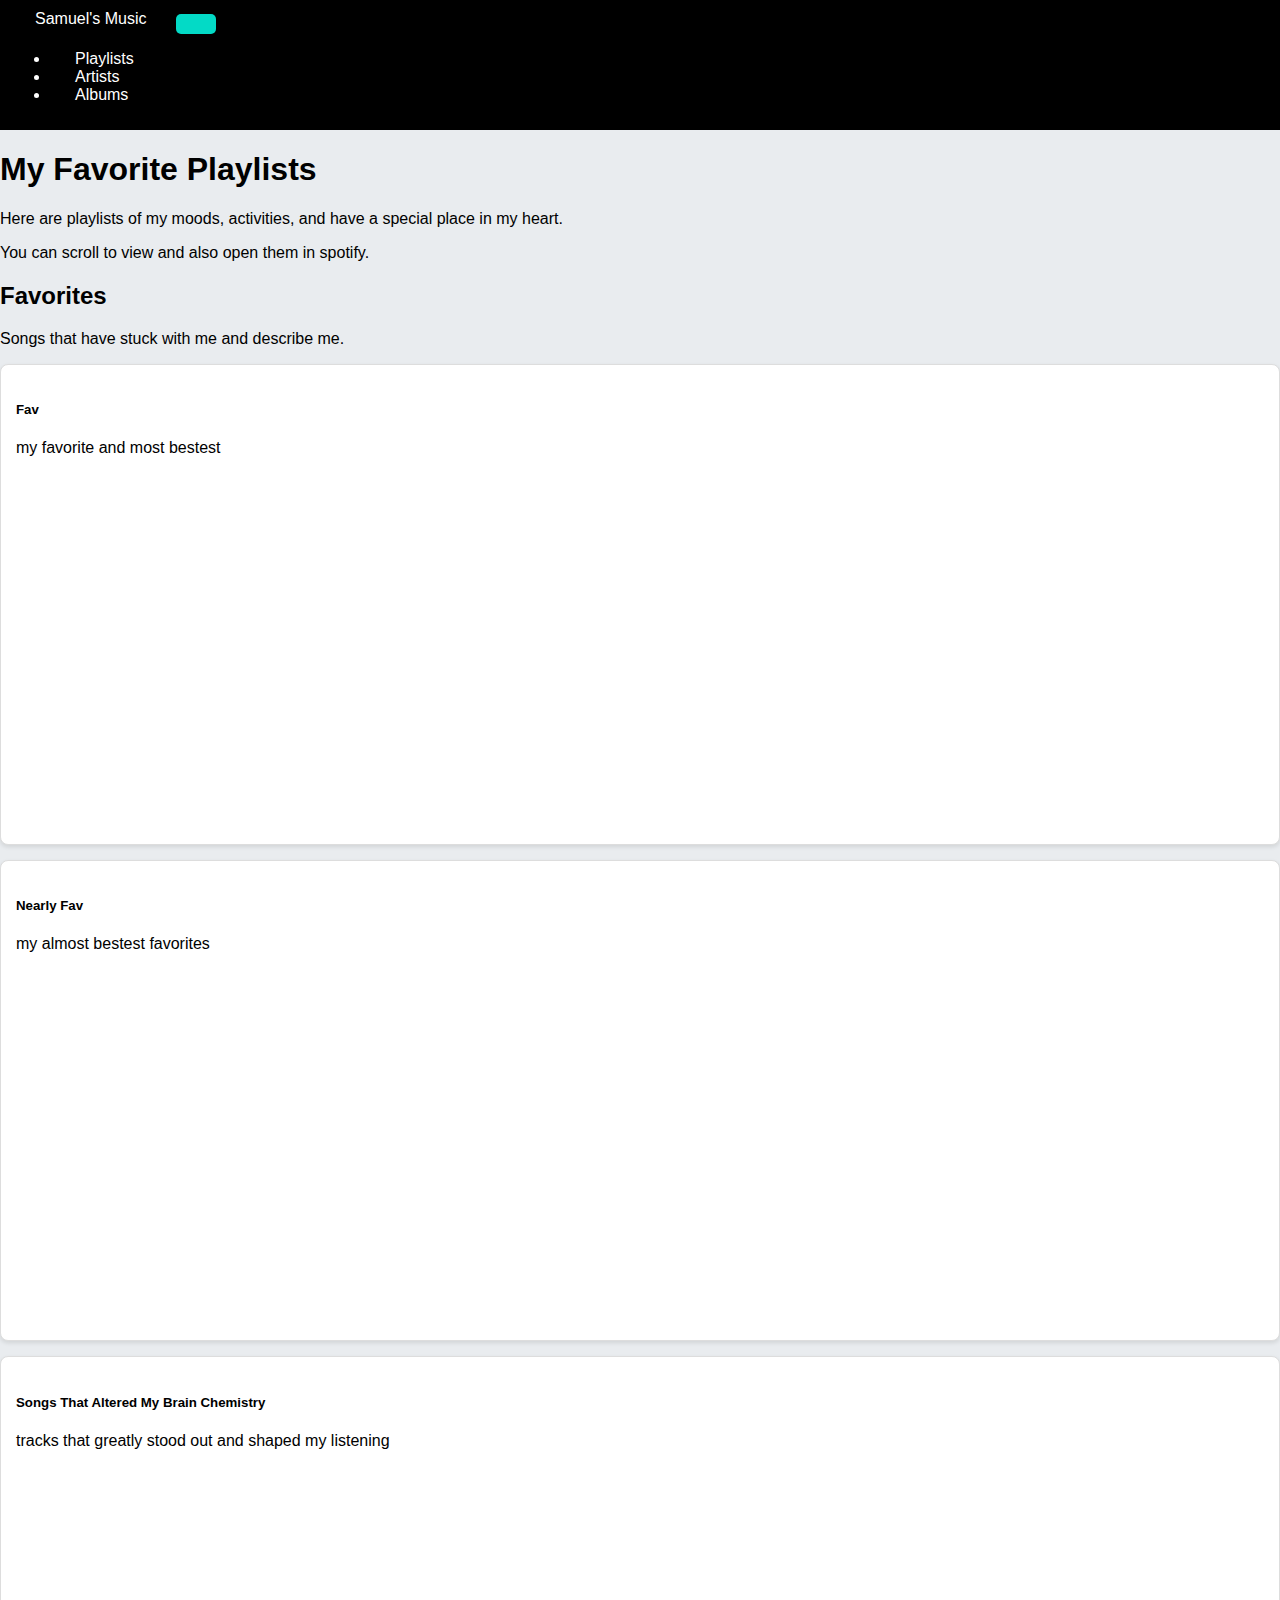
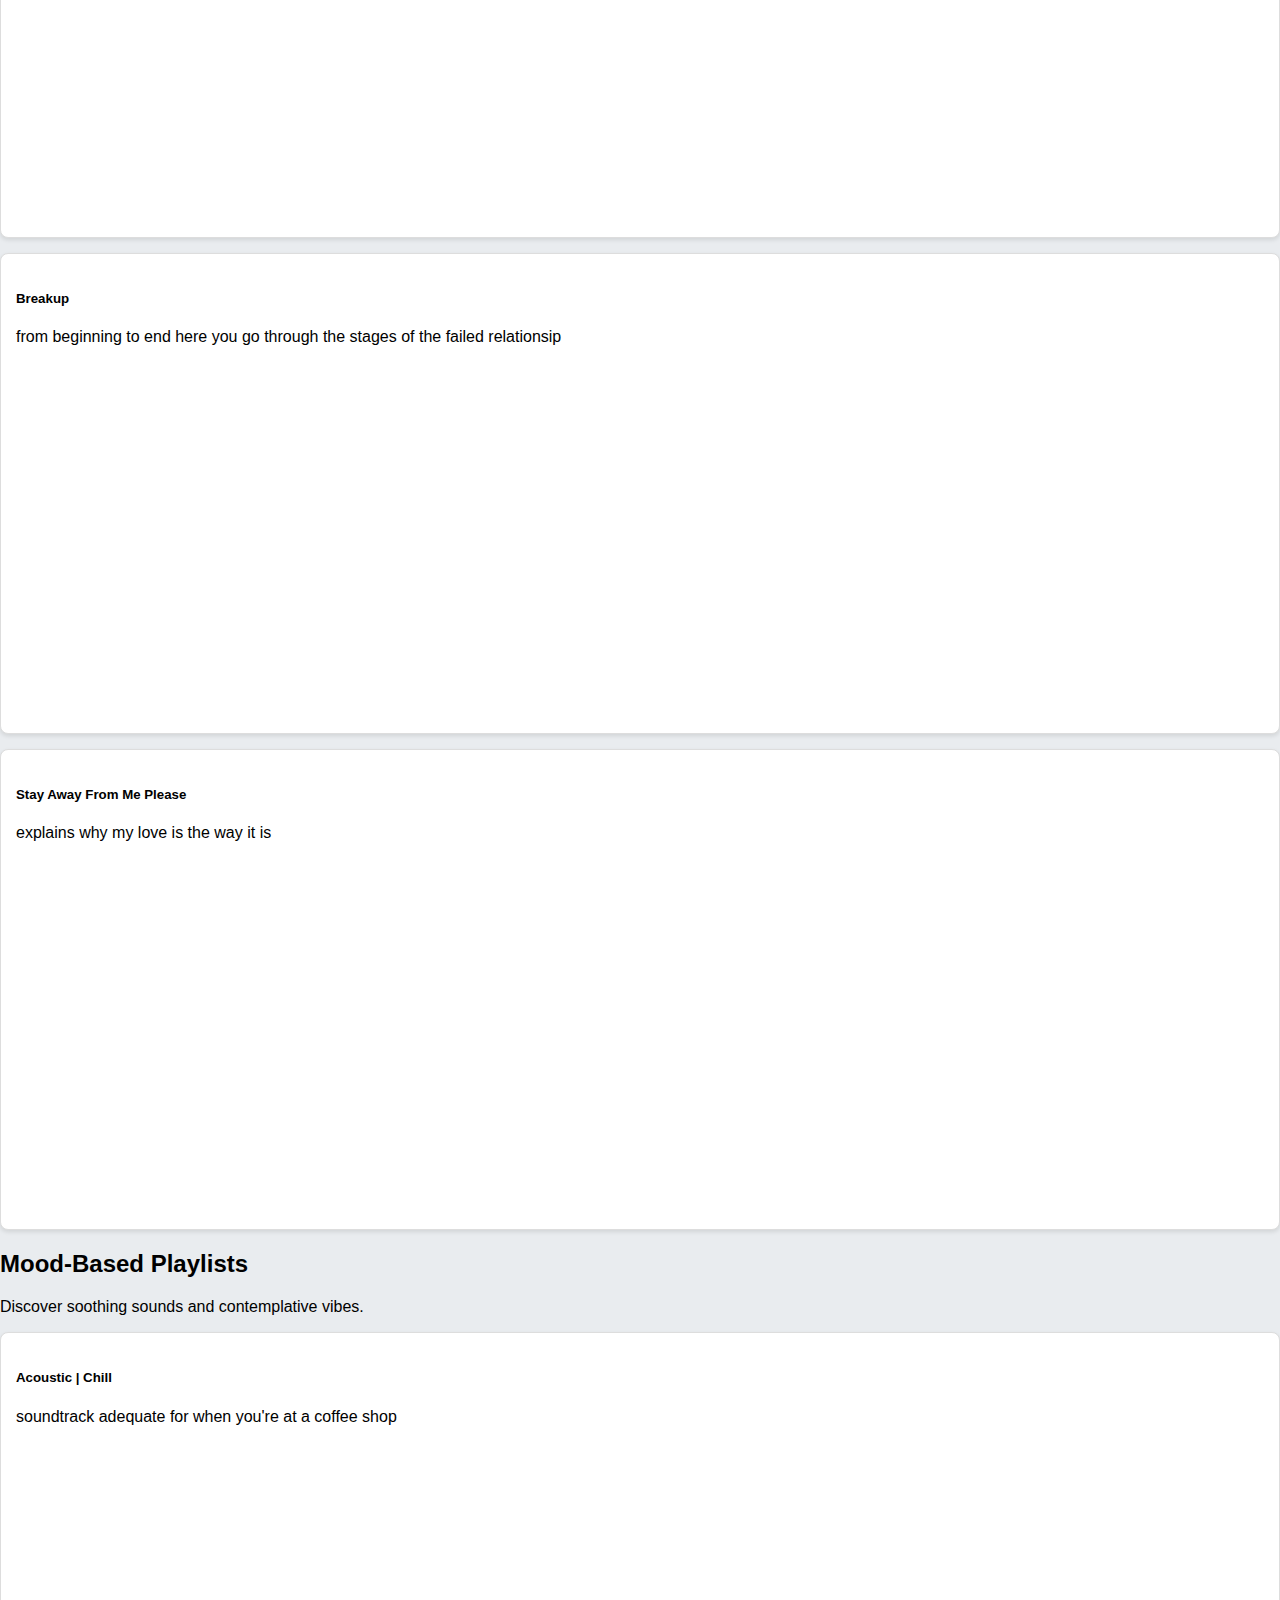
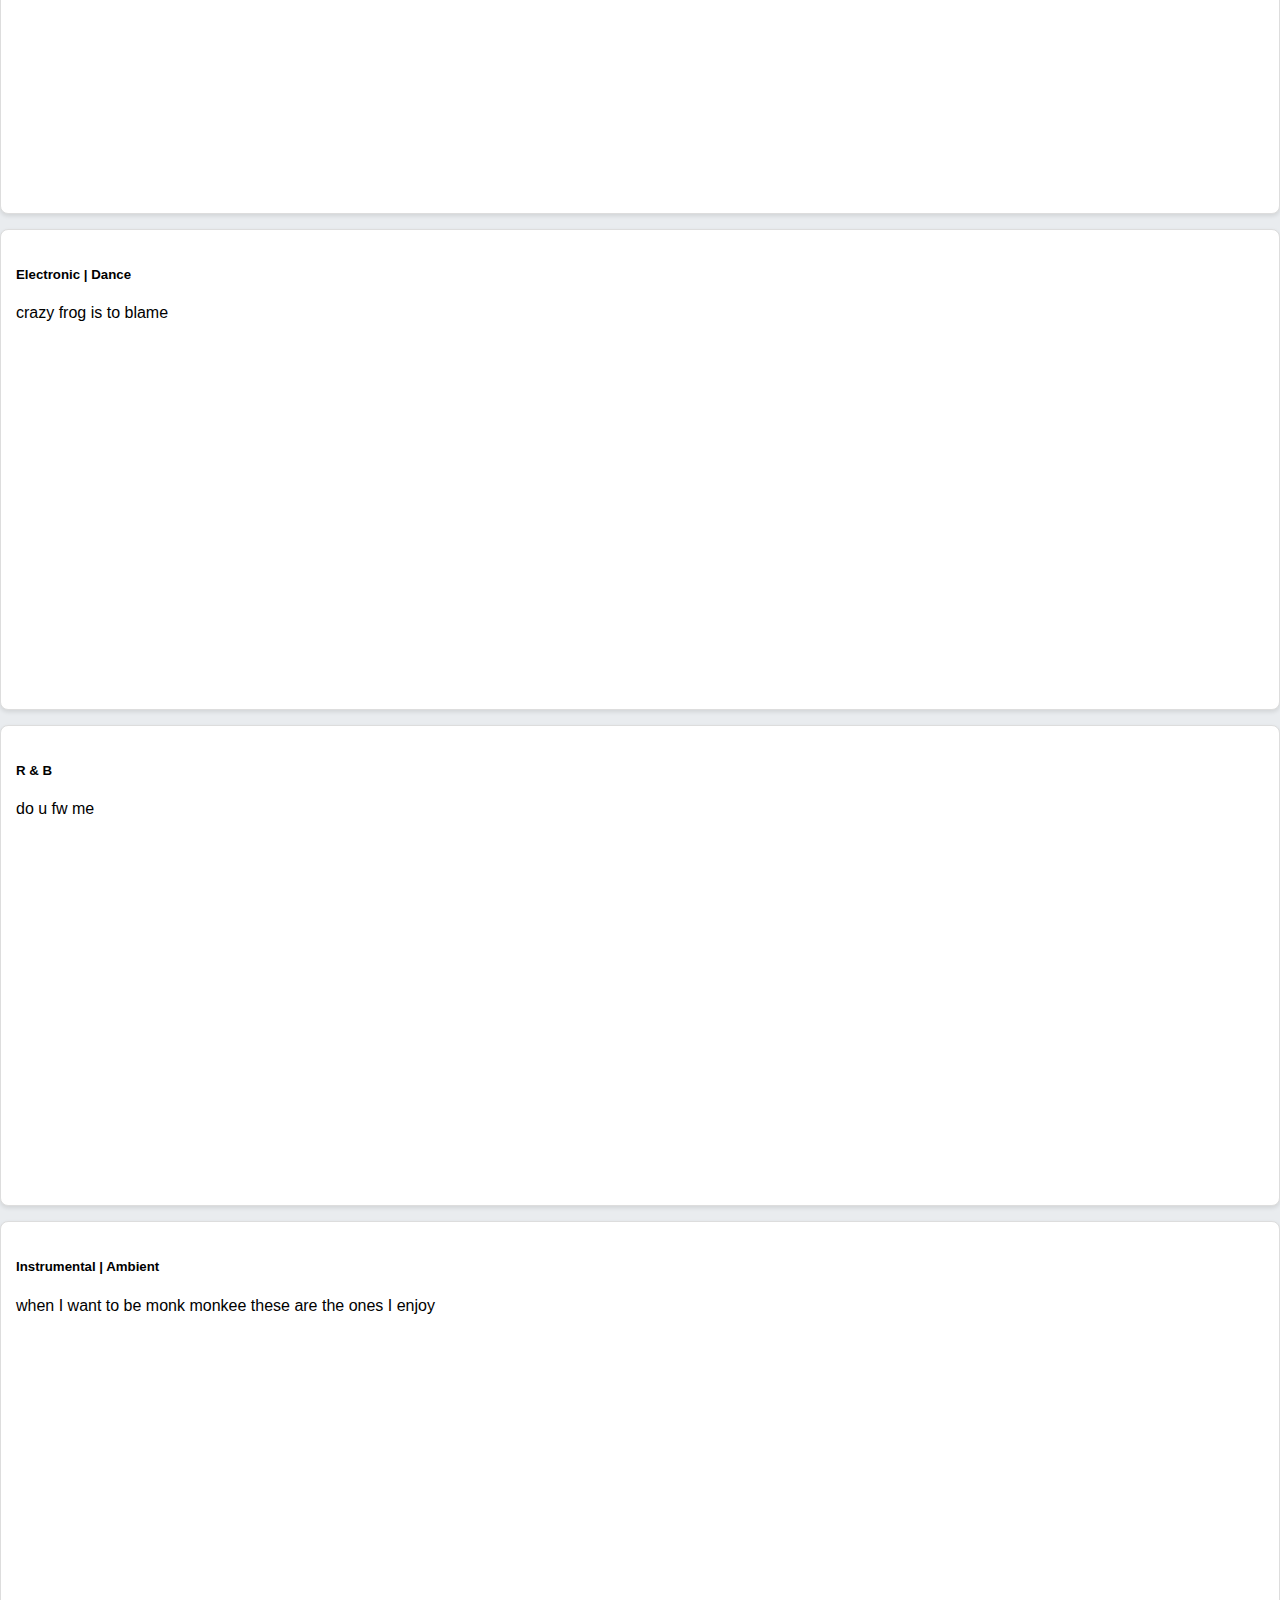
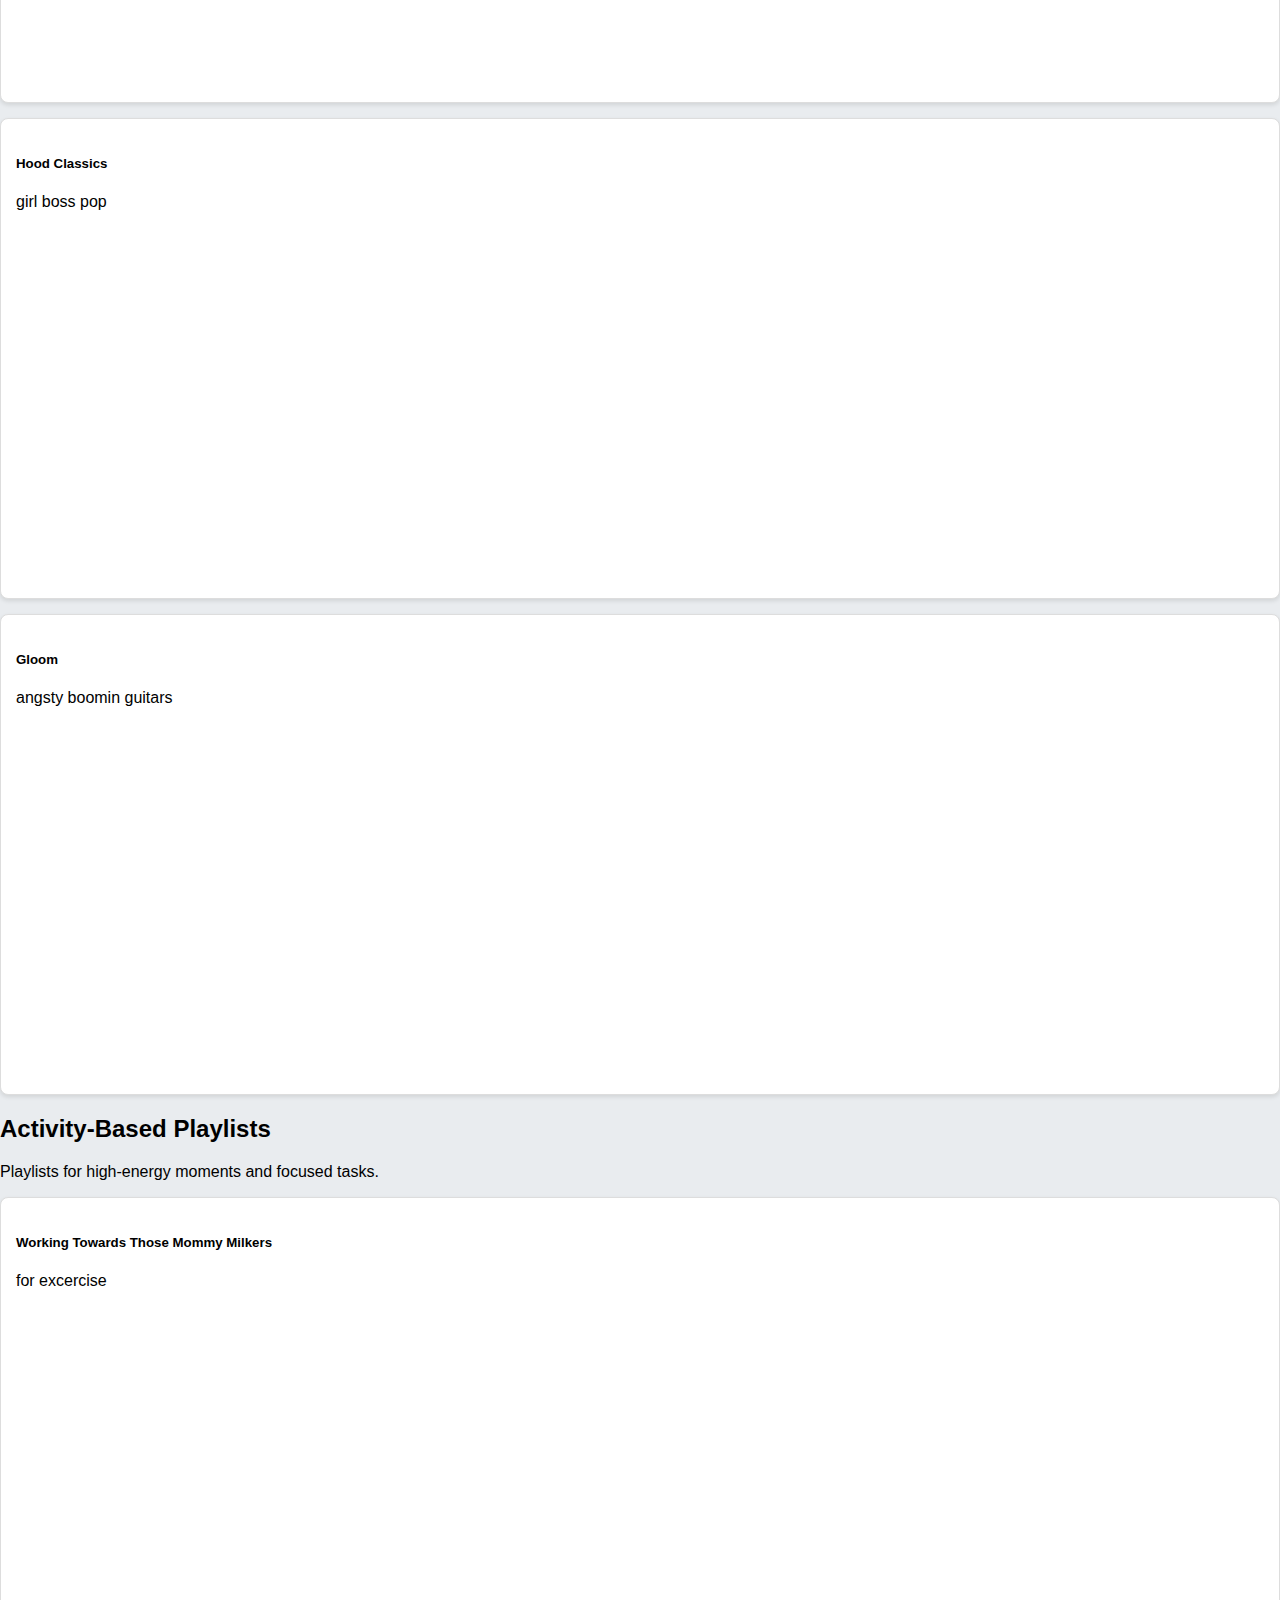
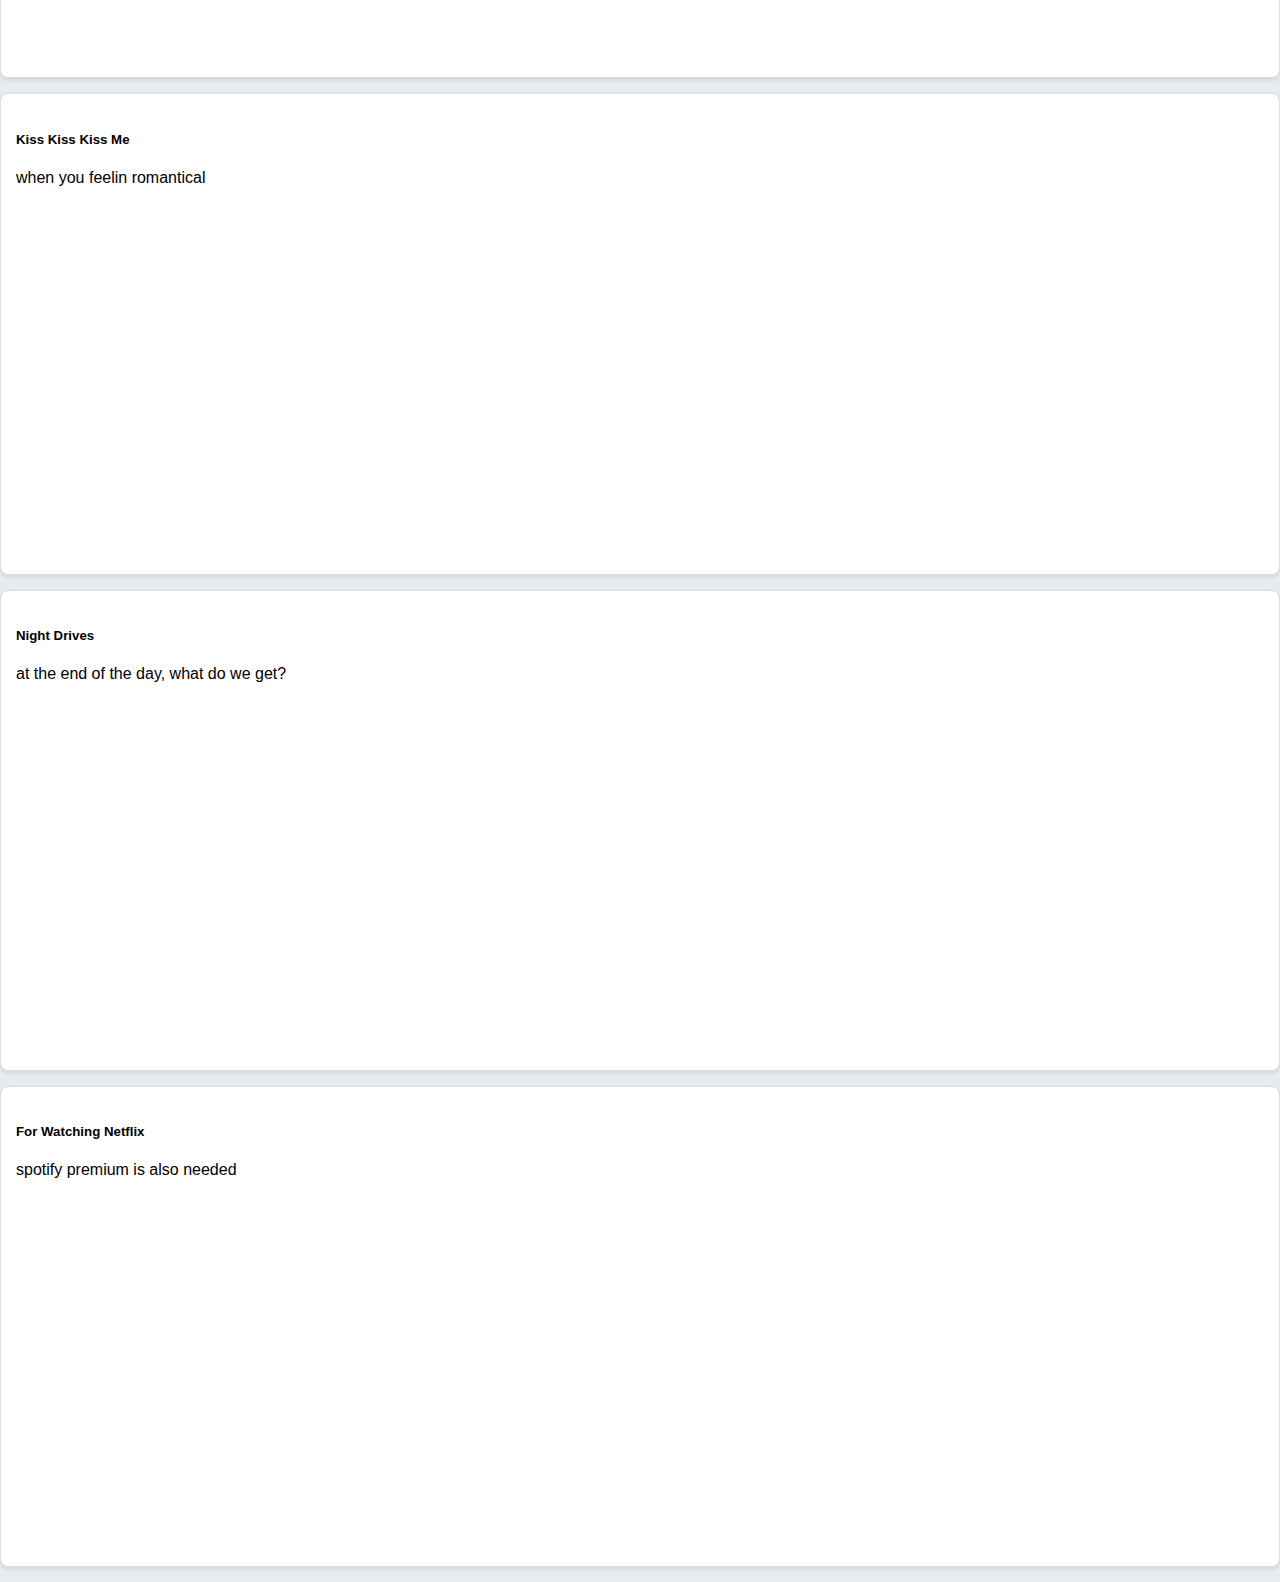
==== playlists.html @ e797e88c "Add files via upload" ====
<!DOCTYPE html>
<html lang="en">
    <head>
        <meta charset="UTF-8">
        <meta name="viewport" content="width=device-width, initial-scale=1.0">
        <title>Playlists</title>
        <link href="https://cdn.jsdelivr.net/npm/bootstrap@5.2.3/dist/css/bootstrap.min.css" rel="stylesheet" integrity="sha384-rbsA2VBKQhggwzxH7pPCaAqO46MgnOM80zW1RWuH61DGLwZJEdK2Kadq2F9CUG65" crossorigin="anonymous">
        <link href="styles.css" rel="stylesheet">
        <title>Favorite Albums</title>
    </head>
<body>
  <!-- Placeholder for the Nav Bar -->
  <div id="navbar-placeholder"></div>

  <div class="container mt-4">
    <h1 class="text-center mb-3">My Favorite Playlists</h1>
    <p class="fs-5 text-center">Here are playlists of my moods, activities, and have a special place in my heart.</p>
    <p class="fs-6 text-muted text-center">You can scroll to view and also open them in spotify.</p>

    <!-- Favorites -->
    <h2 class="mt-5">Favorites</h2>
    <p>Songs that have stuck with me and describe me.</p>
    <div class="row">
      <!-- Fav -->
      <div class="col-md-6 col-lg-4">
        <div class="card playlist-card text-center">
          <div class="card-body">
            <h5 class="card-title">Fav</h5>
            <p class="card-text">my favorite and most bestest</p>
            <iframe style="border-radius:12px" src="https://open.spotify.com/embed/playlist/72CmAJFGxwrpKK1p48U6fm?utm_source=generator" width="100%" height="352" frameborder="0" allowfullscreen allow="autoplay; clipboard-write; encrypted-media; fullscreen; picture-in-picture" loading="lazy"></iframe>
          </div>
        </div>
      </div>
      <!-- Nearly Fav -->
      <div class="col-md-6 col-lg-4">
        <div class="card playlist-card text-center">
          <div class="card-body">
            <h5 class="card-title">Nearly Fav</h5>
            <p class="card-text">my almost bestest favorites</p>
            <iframe style="border-radius:12px" src="https://open.spotify.com/embed/playlist/4CezjzyTuMT4ak4pMGt6Oi?utm_source=generator&theme=0" width="100%" height="352" frameborder="0" allowfullscreen allow="autoplay; clipboard-write; encrypted-media; fullscreen; picture-in-picture" loading="lazy"></iframe>
          </div>
        </div>
      </div>
      <!-- Songs That Altered My Brain Chemistry -->
      <div class="col-md-6 col-lg-4">
        <div class="card playlist-card text-center">
          <div class="card-body">
            <h5 class="card-title">Songs That Altered My Brain Chemistry</h5>
            <p class="card-text">tracks that greatly stood out and shaped my listening</p>
            <iframe style="border-radius:12px" src="https://open.spotify.com/embed/playlist/5Zl3D5mfXcuHkxGfmXlaeR?utm_source=generator" width="100%" height="352" frameborder="0" allowfullscreen allow="autoplay; clipboard-write; encrypted-media; fullscreen; picture-in-picture" loading="lazy"> </iframe>
          </div>
        </div>
      </div>
      <!-- Breakup -->
      <div class="col-md-6 col-lg-4">
        <div class="card playlist-card text-center">
          <div class="card-body">
            <h5 class="card-title">Breakup</h5>
            <p class="card-text">from beginning to end here you go through the stages of the failed relationsip </p>
            <iframe style="border-radius:12px" src="https://open.spotify.com/embed/playlist/774NCQGFGEVm4Jv7pnPond?utm_source=generator" width="100%" height="352" frameBorder="0" allowfullscreen="" allow="autoplay; clipboard-write; encrypted-media; fullscreen; picture-in-picture" loading="lazy"></iframe>
          </div>
        </div>
      </div>
      <!-- Stay away from me please -->
      <div class="col-md-6 col-lg-4">
        <div class="card playlist-card text-center">
          <div class="card-body">
            <h5 class="card-title">Stay Away From Me Please</h5>
            <p class="card-text">explains why my love is the way it is</p>
            <iframe style="border-radius:12px" src="https://open.spotify.com/embed/playlist/6IVsz4G8jIz6TeNnv35D1b?utm_source=generator" width="100%" height="352" frameBorder="0" allowfullscreen="" allow="autoplay; clipboard-write; encrypted-media; fullscreen; picture-in-picture" loading="lazy"></iframe>
          </div>
        </div>
      </div>
    </div>

    <!-- Mood-Based Section -->
    <h2 class="mt-5">Mood-Based Playlists</h2>
    <p>Discover soothing sounds and contemplative vibes.</p>
    <div class="row">
      <!-- Chill / Acoustic -->
      <div class="col-md-6 col-lg-4">
        <div class="card playlist-card text-center">
          <div class="card-body">
            <h5 class="card-title">Acoustic | Chill</h5>
            <p class="card-text">soundtrack adequate for when you're at a coffee shop</p>
            <iframe style="border-radius:12px" src="https://open.spotify.com/embed/playlist/2s6W6DbkvQEpqPdWv42Kbc?utm_source=generator" width="100%" height="352" frameBorder="0" allowfullscreen="" allow="autoplay; clipboard-write; encrypted-media; fullscreen; picture-in-picture" loading="lazy"></iframe>
          </div>
        </div>
      </div>
      <!-- Electronic / Dance -->
      <div class="col-md-6 col-lg-4">
        <div class="card playlist-card text-center">
          <div class="card-body">
            <h5 class="card-title">Electronic | Dance</h5>
            <p class="card-text">crazy frog is to blame</p>
            <iframe style="border-radius:12px" src="https://open.spotify.com/embed/playlist/1oPcPGui09n9BVdG9dUxS1?utm_source=generator" width="100%" height="352" frameBorder="0" allowfullscreen="" allow="autoplay; clipboard-write; encrypted-media; fullscreen; picture-in-picture" loading="lazy"></iframe>
          </div>
        </div>
      </div>
      <!-- RNB -->
      <div class="col-md-6 col-lg-4">
        <div class="card playlist-card text-center">
          <div class="card-body">
            <h5 class="card-title">R & B</h5>
            <p class="card-text">do u fw me</p>
            <iframe style="border-radius:12px" src="https://open.spotify.com/embed/playlist/7D3diJzsGBMPgJZWqBnjyF?utm_source=generator" width="100%" height="352" frameBorder="0" allowfullscreen="" allow="autoplay; clipboard-write; encrypted-media; fullscreen; picture-in-picture" loading="lazy"></iframe>
          </div>
        </div>
      </div>
      <!-- Ambient / Instrumental -->
      <div class="col-md-6 col-lg-4">
        <div class="card playlist-card text-center">
          <div class="card-body">
            <h5 class="card-title">Instrumental | Ambient</h5>
            <p class="card-text">when I want to be monk monkee these are the ones I enjoy</p>
            <iframe style="border-radius:12px" src="https://open.spotify.com/embed/playlist/5g5CrzpNLAYVhxlhDu3aLJ?utm_source=generator" width="100%" height="352" frameBorder="0" allowfullscreen="" allow="autoplay; clipboard-write; encrypted-media; fullscreen; picture-in-picture" loading="lazy"></iframe>
          </div>
        </div>
      </div>
      <!-- Hood Classics -->
      <div class="col-md-6 col-lg-4">
        <div class="card playlist-card text-center">
          <div class="card-body">
            <h5 class="card-title">Hood Classics</h5>
            <p class="card-text">girl boss pop</p>
            <iframe style="border-radius:12px" src="https://open.spotify.com/embed/playlist/4RJLatunhlSVwa2qQSLutW?utm_source=generator" width="100%" height="352" frameBorder="0" allowfullscreen="" allow="autoplay; clipboard-write; encrypted-media; fullscreen; picture-in-picture" loading="lazy"></iframe>
          </div>
        </div>
      </div>
      <!-- Gloom -->
      <div class="col-md-6 col-lg-4">
        <div class="card playlist-card text-center">
          <div class="card-body">
            <h5 class="card-title">Gloom</h5>
            <p class="card-text">angsty boomin guitars</p>
            <iframe style="border-radius:12px" src="https://open.spotify.com/embed/playlist/1zFMTlGiRfpe417wkKJWJk?utm_source=generator" width="100%" height="352" frameBorder="0" allowfullscreen="" allow="autoplay; clipboard-write; encrypted-media; fullscreen; picture-in-picture" loading="lazy"></iframe>
          </div>
        </div>
      </div>

    <!-- Activity-Based Section -->
    <h2 class="mt-5">Activity-Based Playlists</h2>
    <p>Playlists for high-energy moments and focused tasks.</p>
    <div class="row">
      <!-- Gym -->
      <div class="col-md-6 col-lg-4">
        <div class="card playlist-card text-center">
          <div class="card-body">
            <h5 class="card-title">Working Towards Those Mommy Milkers</h5>
            <p class="card-text">for excercise</p>
            <iframe style="border-radius:12px" src="https://open.spotify.com/embed/playlist/76f3qu6SsOZFI5gsQkvbZB?utm_source=generator" width="100%" height="352" frameBorder="0" allowfullscreen="" allow="autoplay; clipboard-write; encrypted-media; fullscreen; picture-in-picture" loading="lazy"></iframe>
          </div>
        </div>
      </div>
      <!-- Kiss Muah -->
      <div class="col-md-6 col-lg-4">
        <div class="card playlist-card text-center">
          <div class="card-body">
            <h5 class="card-title">Kiss Kiss Kiss Me</h5>
            <p class="card-text">when you feelin romantical</p>
            <iframe style="border-radius:12px" src="https://open.spotify.com/embed/playlist/2jqNiqdrgxOfTjELasvAaK?utm_source=generator" width="100%" height="352" frameBorder="0" allowfullscreen="" allow="autoplay; clipboard-write; encrypted-media; fullscreen; picture-in-picture" loading="lazy"></iframe>
          </div>
        </div>
      </div>
      <!-- Night Drives -->
      <div class="col-md-6 col-lg-4">
        <div class="card playlist-card text-center">
          <div class="card-body">
            <h5 class="card-title">Night Drives</h5>
            <p class="card-text">at the end of the day, what do we get?</p>
            <iframe style="border-radius:12px" src="https://open.spotify.com/embed/playlist/7I0uxzDtRSHemz4lQjhBU8?utm_source=generator" width="100%" height="352" frameBorder="0" allowfullscreen="" allow="autoplay; clipboard-write; encrypted-media; fullscreen; picture-in-picture" loading="lazy"></iframe>
          </div>
        </div>
      </div>
      <!-- Netflix -->
      <div class="col-md-6 col-lg-4">
        <div class="card playlist-card text-center">
          <div class="card-body">
            <h5 class="card-title">For Watching Netflix</h5>
            <p class="card-text">spotify premium is also needed</p>
            <iframe style="border-radius:12px" src="https://open.spotify.com/embed/playlist/3nd66n3g1dB9iCNnLLfVBc?utm_source=generator" width="100%" height="352" frameBorder="0" allowfullscreen="" allow="autoplay; clipboard-write; encrypted-media; fullscreen; picture-in-picture" loading="lazy"></iframe>
          </div>
        </div>
      </div>
    </div>
  </div>

  <!-- Scripts -->

  <!-- Nav Bar -->
  <script>
    // Fetch and insert the navbar
    fetch('navbar.html')
        .then(response => response.text())
        .then(data => document.getElementById('navbar-placeholder').innerHTML = data)
        .catch(error => console.error('Error loading navbar:', error));
  </script>
  <script src="https://cdn.jsdelivr.net/npm/bootstrap@5.3.0-alpha1/dist/js/bootstrap.bundle.min.js"></script>
</body>
</html>
---- styles.css ----
/* --- General Reset and Font Setup --- */
body {
    margin: 0;
    font-family: 'Montserrat', sans-serif;
    color: black;
    overflow-y: visible; /* Prevents body from scrolling */
    background-color: #e9ecef;
}

/* --- Homepage Styling --- */
.homepage-title {
    font-weight: 700;
    font-size: 4rem;
    color: #ffeb3b;
    text-shadow: 2px 2px 10px rgba(0, 0, 0, 0.7);
}

.homepage-text {
    font-weight: 600;
    font-size: 1.5rem;
    color: #ffffff;
    text-shadow: 1px 1px 5px rgba(0, 0, 0, 0.6);
}

/* --- Background Album Collage for Homepage --- */
.background {
    position: fixed;
    top: 0;
    left: 0;
    width: 100%;
    height: 100vh;
    background-image: url('https://i.imgur.com/JsDbBot.png');
    background-size: cover;
    background-position: top;
    z-index: -2; /* Sit behind the content */
}

/* --- Navigation Bar --- */
.navbar {
    background-color: black;
    padding: 10px;
    background-size: cover;
    background-position: center;
    background-repeat: no-repeat;
    color: white;
}
.navbar-brand {
    margin-right: auto; /* Pushes the brand link to the left */
    padding-left: 10px; /* Adjust for fine-tuning */
}
.navbar a {
    color: white;
    text-decoration: none;
    padding: 10px 20px;
    margin: 0 5px;
    border-radius: 5px; /* Rounded edges for links */
    transition: background-color 0.3s ease; /* Smooth hover effect */
}
.navbar a:hover {
    background-color: #bb86fc; /* Light purple on hover */
}

/* --- Hero Section --- */
.hero-section {
    position: relative; /* Allows it to scroll with the page */
    text-align: center;
    padding: 120px 20px;
    min-height: 100vh;
    background: rgba(0, 0, 0, 0.4); /* Semi-transparent background for readability */
    z-index: 1; /* Sit above the background */
    color: white
}

.hero-section h1 {
    font-size: 3.5rem;
    margin-bottom: 20px;
    text-shadow: 1px 1px 10px rgba(0, 0, 0, 0.6);
    opacity: 0.9; /* Slight transparency */
}
.hero-section p {
    font-size: 1.2rem;
    max-width: 800px; /* Restricts width for better readability */
    margin: 0 auto;
    line-height: 1.8;
    opacity: 0.8;
}

/* --- CTA Buttons --- */
.cta-buttons {
    margin-top: 30px;
}

.cta-buttons .btn:hover {
    transform: scale(1.05); /* Slight zoom */
    box-shadow: 0 4px 6px rgba(0, 0, 0, 0.2);
}

/* --- Playlist Cards --- */
.card {
    border: 1px solid #ddd; /* Subtle border for separation */
    border-radius: 8px;
    margin: 15px 0;
    padding: 15px;
    background-color: #fff;
    box-shadow: 0 2px 4px rgba(0, 0, 0, 0.1);
    transition: transform 0.3s ease; /* Smooth scale effect */
}
.card:hover {
    transform: scale(1.05); /* Slight zoom on hover */
    box-shadow: 0 6px 10px rgba(0, 0, 0, 0.3); /* Enhanced shadow on hover */
    background-color: #c7fce5;
}

/* --- Album Section --- */
#album-container {
    display: flex;
    flex-wrap: wrap;
    gap: 20px;  /* Spacing between album cards */
    justify-content: center;
    margin-top: 20px;
}

.album-card {
    width: 100%;
    max-width: 300px;
    margin: 10px;  /* Outer margin for spacing */
    border-radius: 8px;  /* Smooth corners */
    box-shadow: 0 4px 6px rgba(0, 0, 0, 0.1);
    transition: transform 0.3s ease, box-shadow 0.3s ease;  /* Smooth animation */
    background-color: white;
    overflow: hidden;  /* Prevent overflow issues */
}

.album-card:hover {
    transform: scale(1.05);
    box-shadow: 0 6px 10px rgba(0, 0, 0, 0.2);
}

.album-card img {
    width: 100%;
    height: auto;
    border-bottom: 1px solid #ddd;  /* Separator line */
}

.album-card .card-body {
    padding: 15px;  /* Inner padding for content */
}

.album-card .card-title {
    font-size: 1.2rem;
    font-weight: bold;
    margin: 10px 0;
}

.album-card .card-text {
    font-size: 0.9rem;
    color: #555;
}

.album-card .card-text small {
    font-size: 0.8rem;
    color: #888;
}

/* --- Filter Bar Styling --- */
.filter-bar {
    background-color: #f5f5f5;
    padding: 1rem;  /* Spacing for content */
    border-radius: 0.5rem;  /* Rounded edges */
    margin-bottom: 2rem;
    box-shadow: 0 4px 6px rgba(0, 0, 0, 0.1);
}

#genre-filter {
    font-size: 1rem;
    padding: 0.5rem 1rem;
    border-radius: 0.25rem;
    border: 1px solid #ddd;
    transition: background-color 0.3s ease, box-shadow 0.3s ease; /* Smooth hover effects */
}

#genre-filter:hover {
    background-color: #e9ecef;
    cursor: pointer;
    box-shadow: 0 2px 4px rgba(0, 0, 0, 0.1);
}

/* --- Tooltip Styling --- */
.tooltip-inner {
    max-width: 300px;
    background-color: #f8f9fa;
    color: #333;
    padding: 10px;
    border-radius: 5px;
    text-align: center;
}
.tooltip-inner img {
    margin-top: 10px;
    width: 100%;
    border-radius: 5px;
}

/* --- Section Styling --- */
.section {
    padding: 20px;
    margin: 20px;
    background-color: white;
    border-radius: 8px;
    box-shadow: 0 4px 6px rgba(0, 0, 0, 0.1); /* Adds depth */
}

/* --- Accordion Styling for Faster Artist Navigation --- */
.accordion-item {
    border: none; /* Remove default borders */
    margin-bottom: 10px; /* Spacing between items */
    border-radius: 8px; /* Rounded corners */
    overflow: hidden; /* Preserve rounded corners */
}
.accordion-button {
    background-color: #f8f9fa;
    color: #333;
    font-family: 'Poppins', sans-serif;
    font-weight: 600;
    transition: background-color 0.3s, color 0.3s; /* Smooth effects */
}
.accordion-button:hover {
    background-color: #4A90E2; /* Blue hover color */
    color: white; /* White text on hover */
}
.accordion-button:not(.collapsed) {
    background-color: #4A90E2; /* Active section color */
    color: white;
}
.accordion-body {
    background-color: #E8F5E9;
    color: #555;
    font-size: 14px;
    line-height: 1.6;  /* Comfortable spacing */
}
.accordion-body a {
    color: #000000;
    text-decoration: none; /* No underline for links */
    font-family: 'Poppins', sans-serif;
    font-weight: 600;
    font-size: 10x;
    letter-spacing: 0.5px; /* Slight spacing between letters */
    transition: color 0.3s ease, transform 0.2s ease; /* Smooth transition effects */
}
.accordion-body a:hover {
    color: #9B59B6;
    transform: translateY(-2px); /* Slight lift effect */
    cursor: pointer; /* Pointer cursor for clarity */
}

/* --- Artist Image --- */
.artist-section img {
    min-height: 400px; /* Adjust this value as needed */
    object-fit: cover; /* Ensures the image crops properly to fit the height */
    width: 100%; /* Ensures images take up full width of the column */
}

/* --- Buttons for Links to Recommended Albums --- */
button {
    background-color: #03dac6; /* Vibrant teal for buttons */
    border: none;
    color: white;
    padding: 10px 20px;
    font-size: 16px;
    border-radius: 5px;
    cursor: pointer;
    transition: background-color 0.3s ease; /* Smooth hover effect */
}
button:hover {
    background-color: #018786;
}

/* --- Floating Button --- */
#floatingBackToTop {
    z-index: 1000; /* Ensure button stays on top */
    opacity: 0.8; /* Slight transparency */
    transition: opacity 0.3s; /* Smooth transitions */
    font-size: 40px;
    width: 50px;
    height: 50px;
    line-height: 28px;
}

#floatingBackToTop:hover {
    opacity: 1;
    cursor: pointer;
}

/* --- Smooth scrolling for links  --- */
html {
    scroll-behavior: smooth;
}
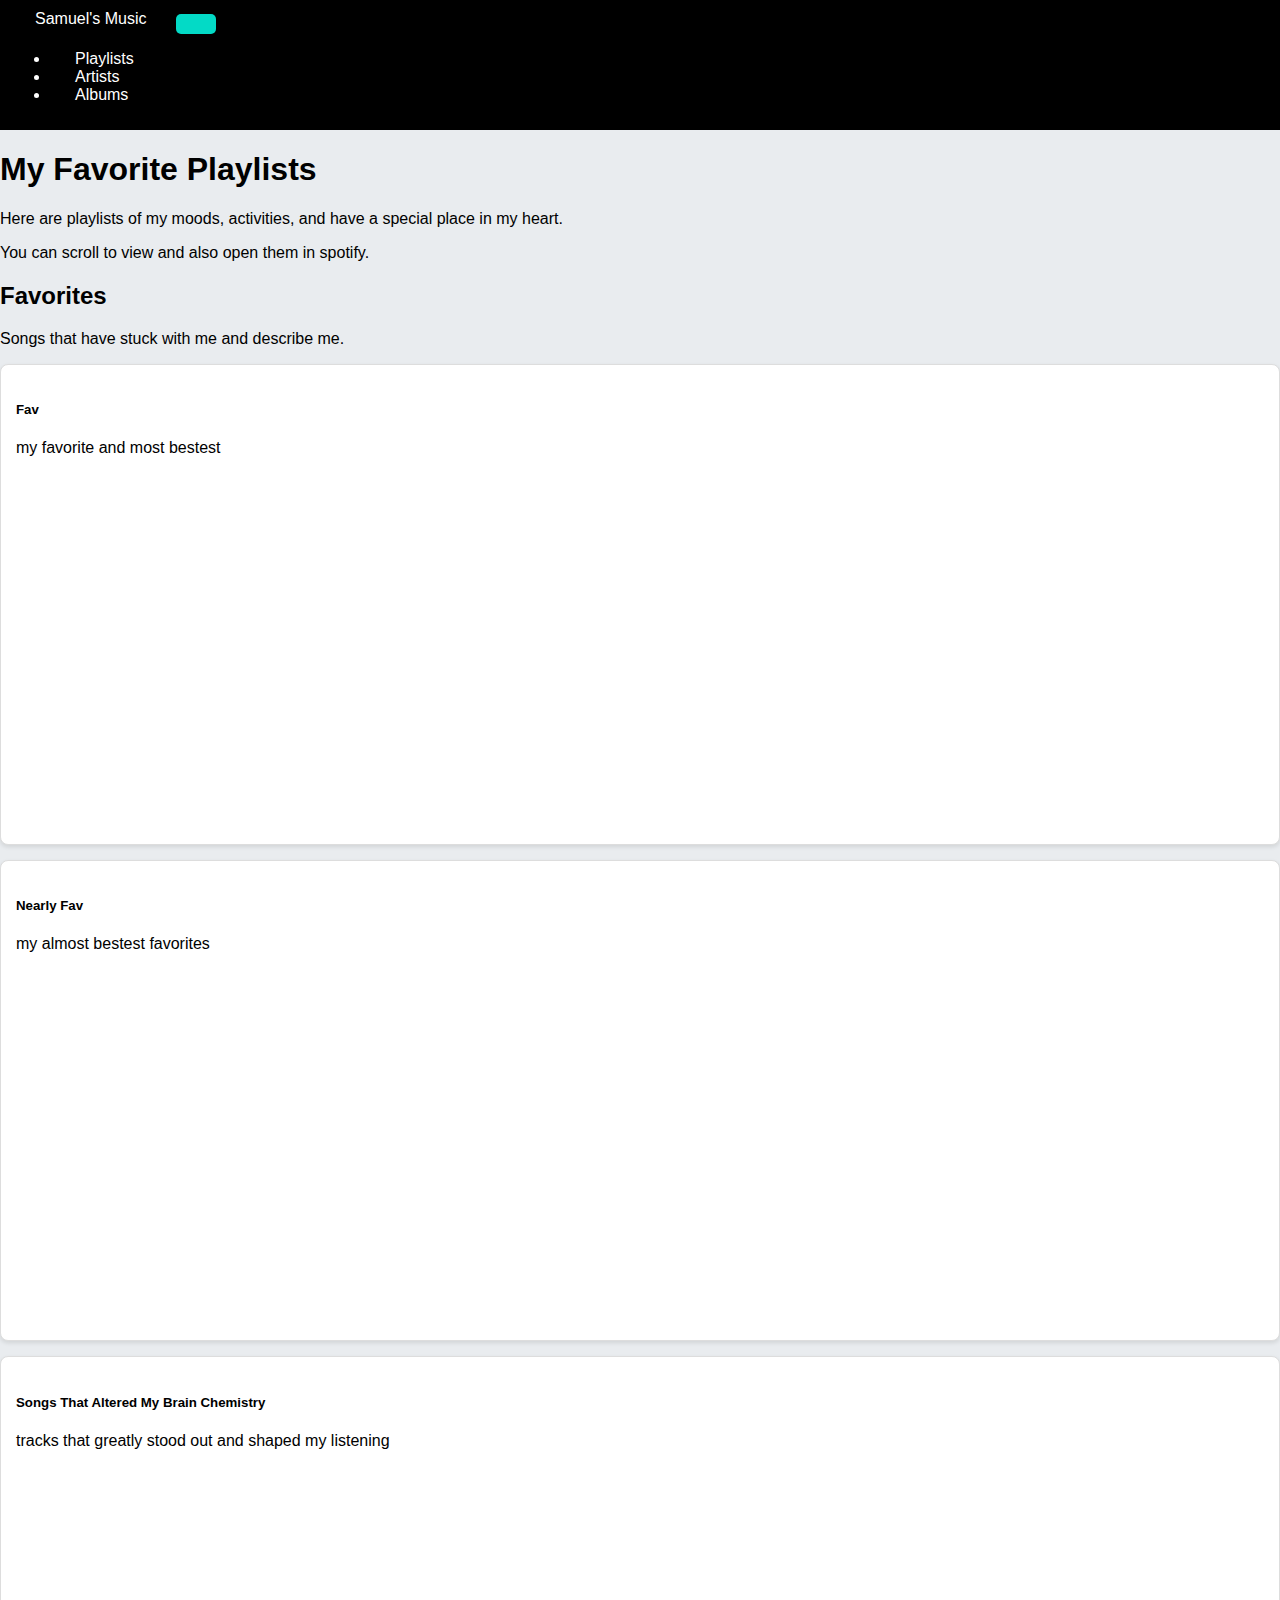
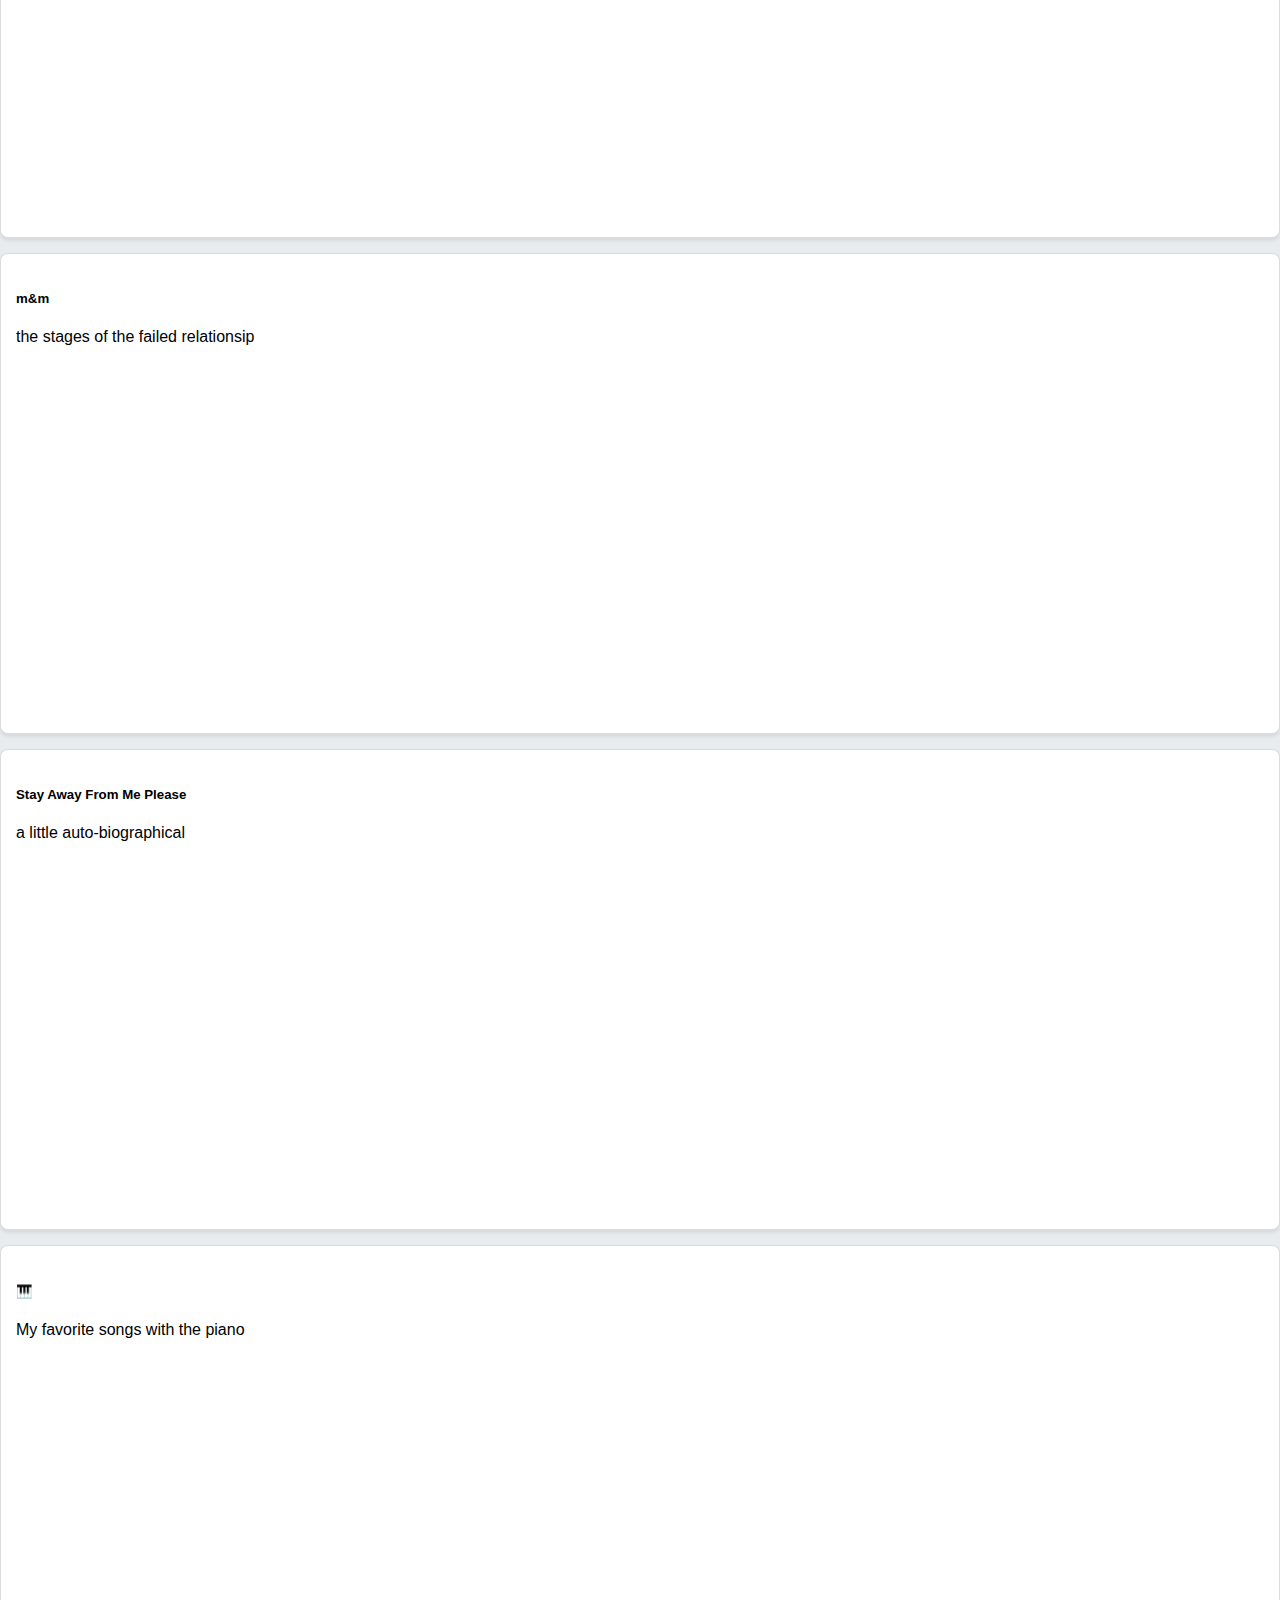
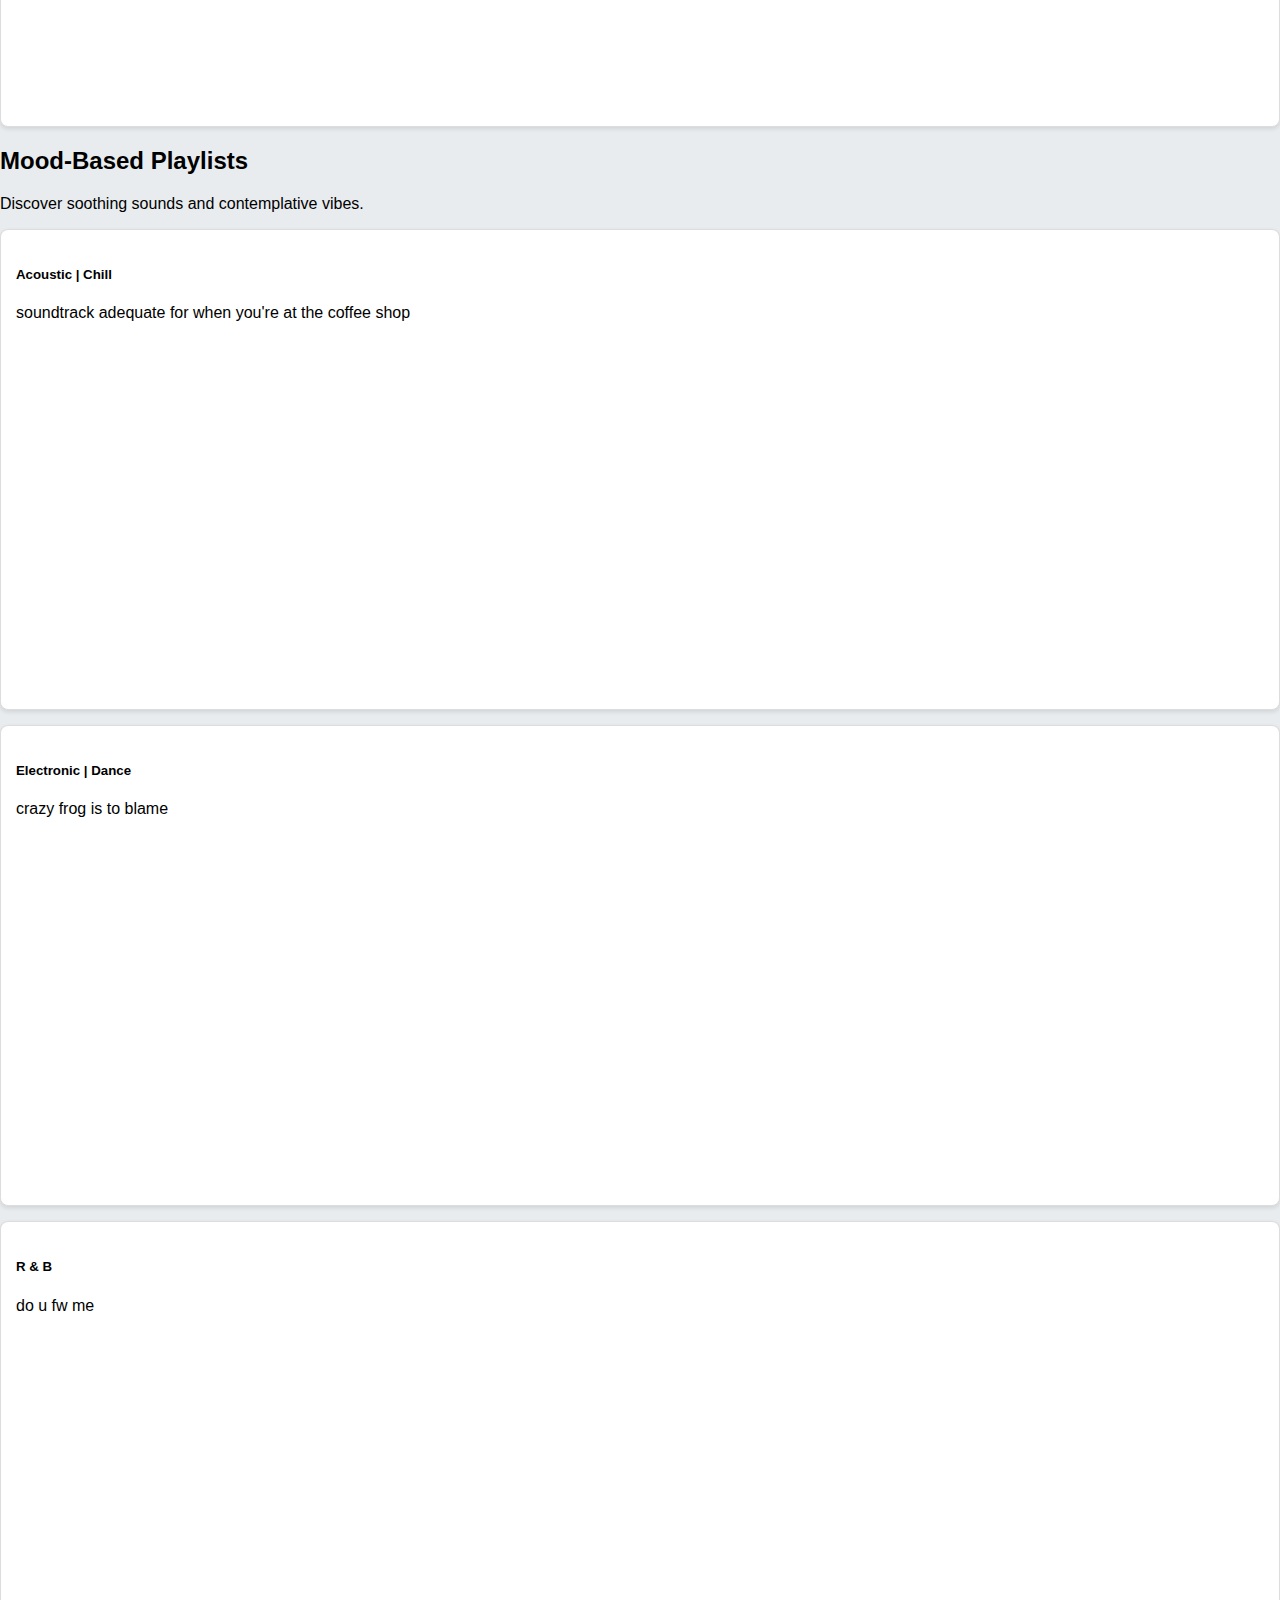
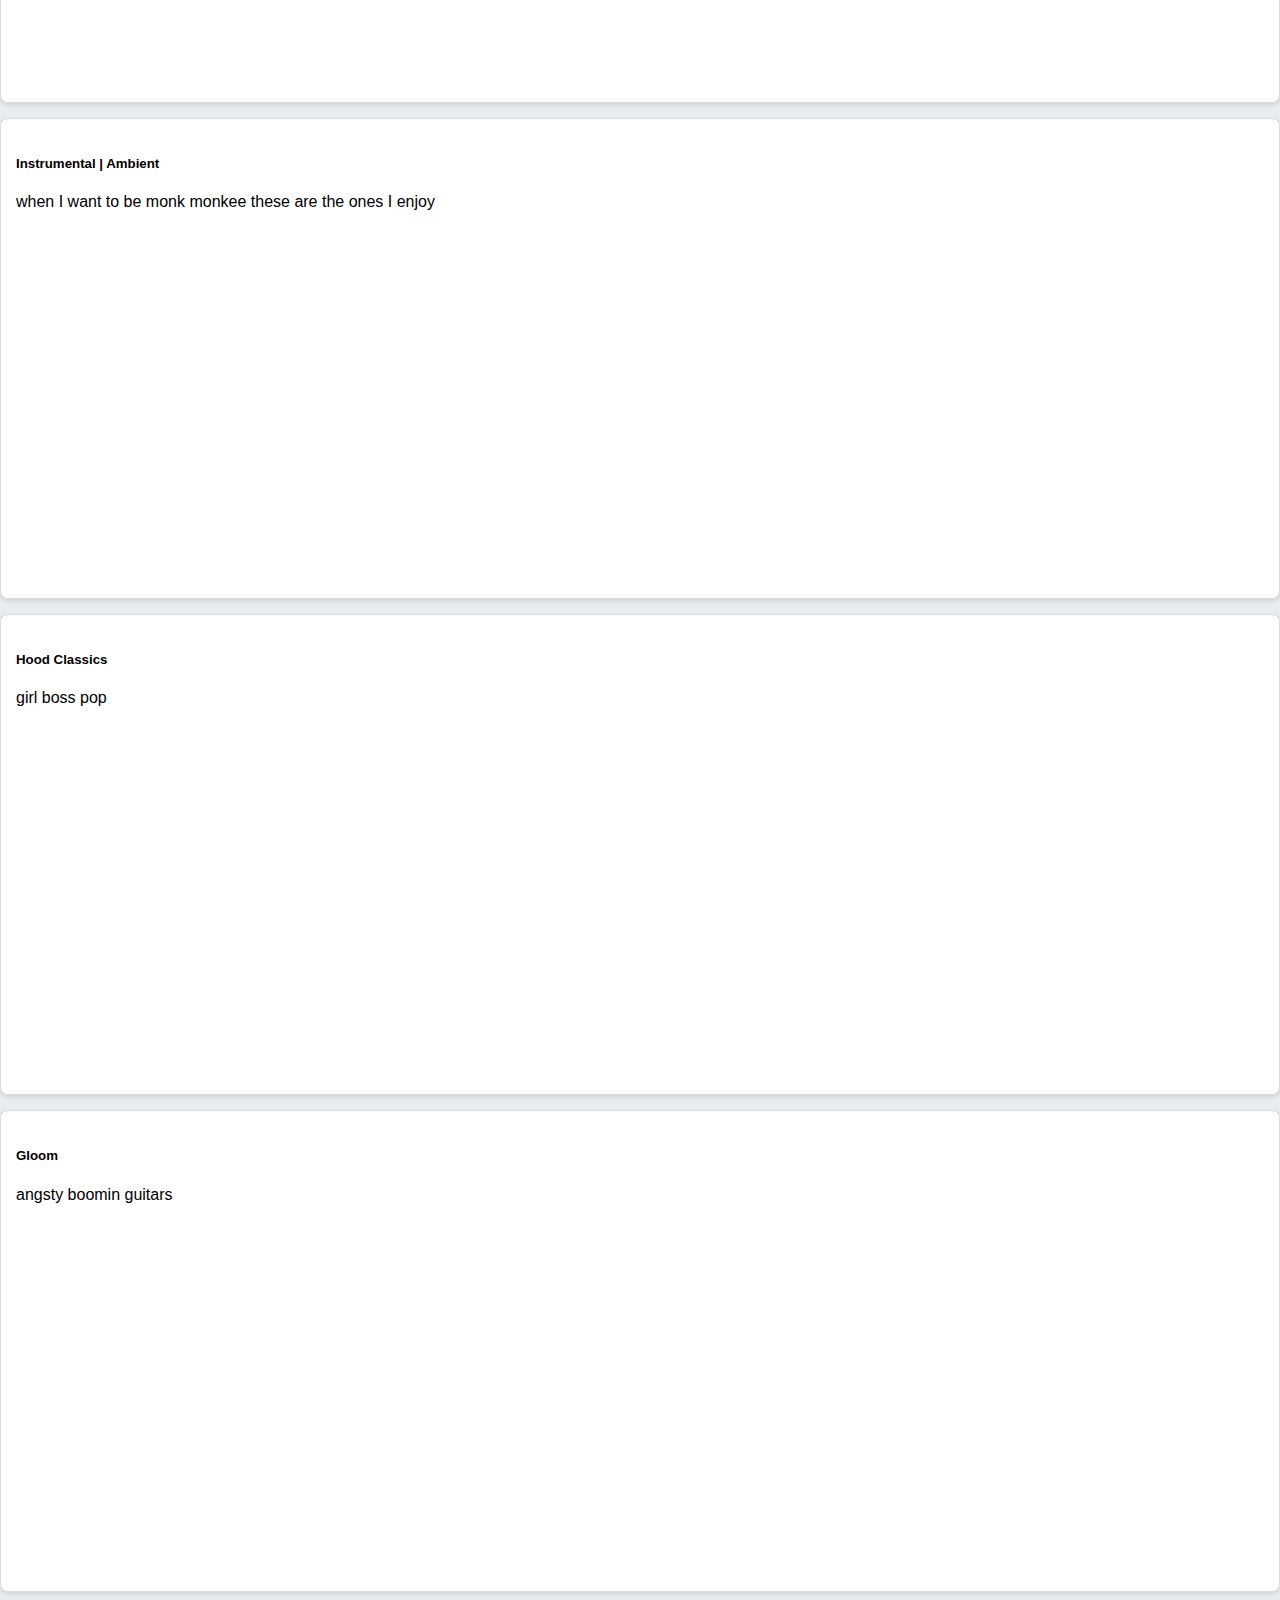
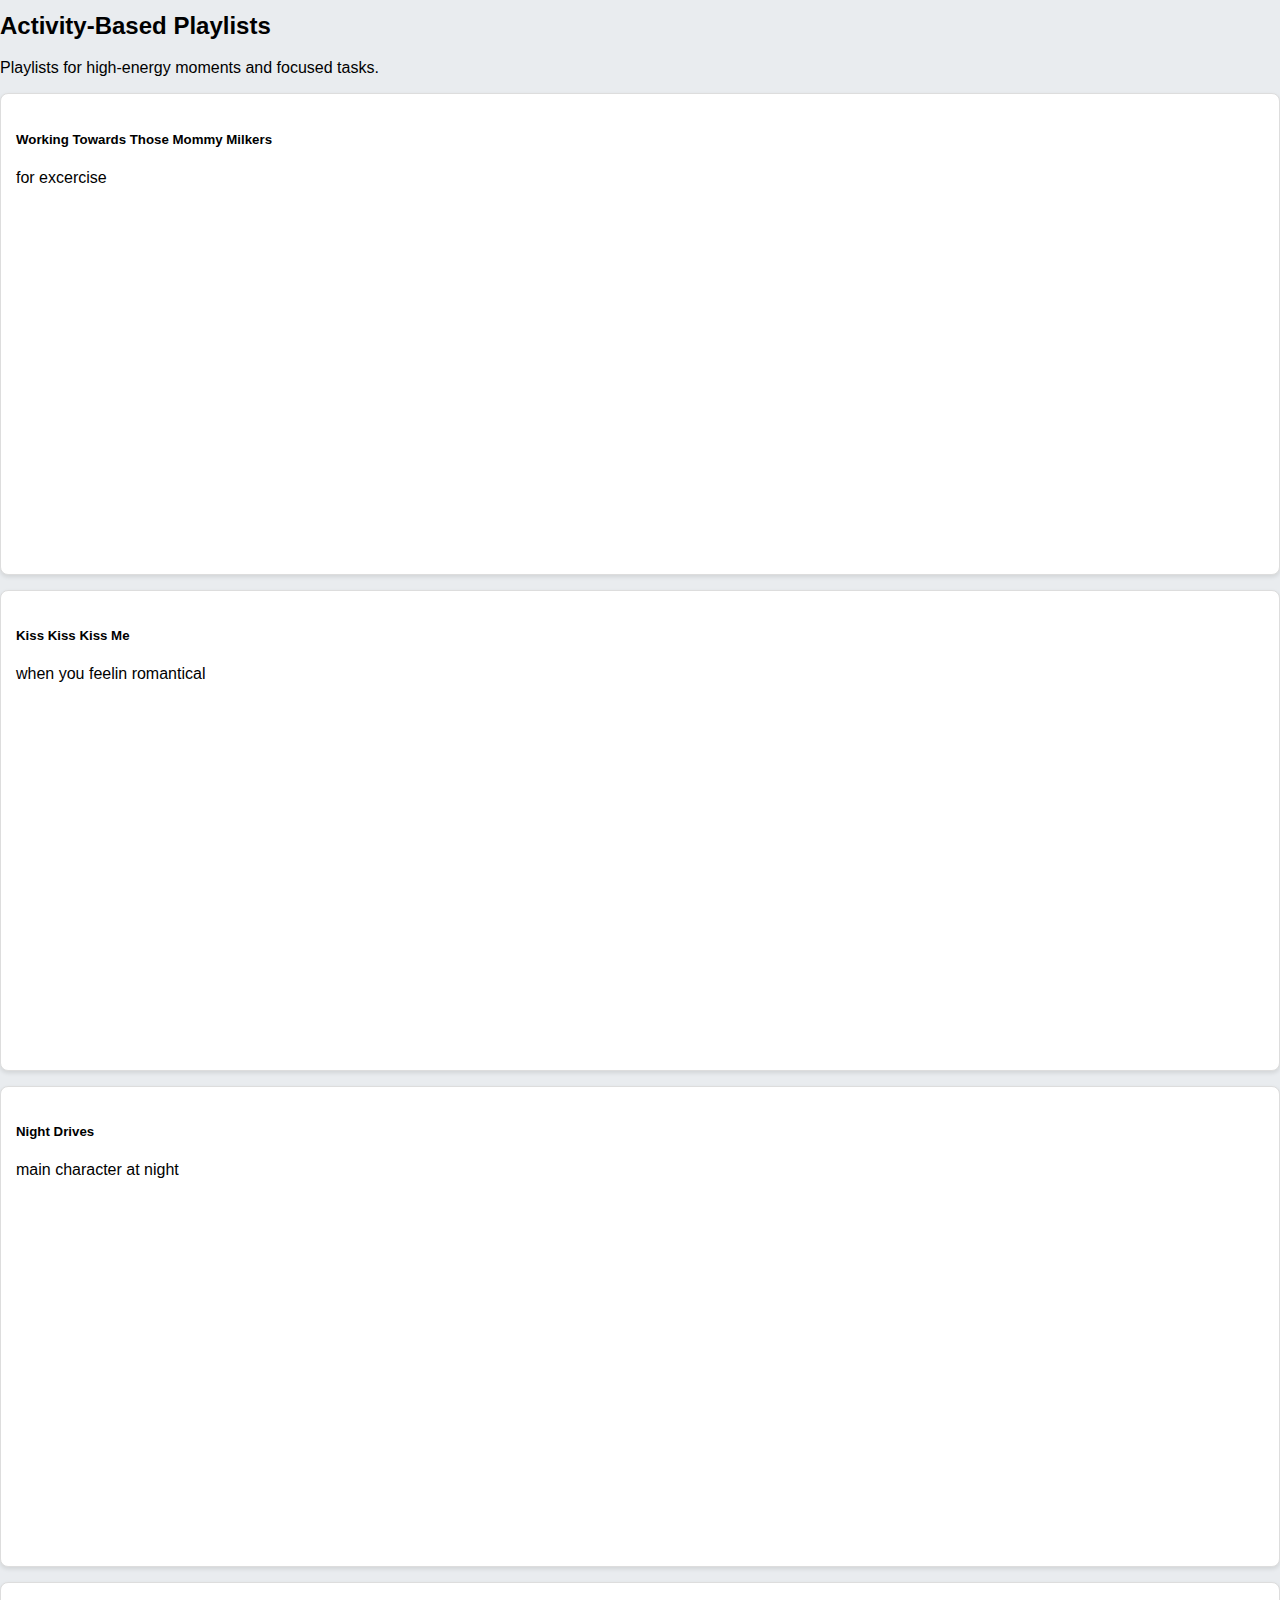
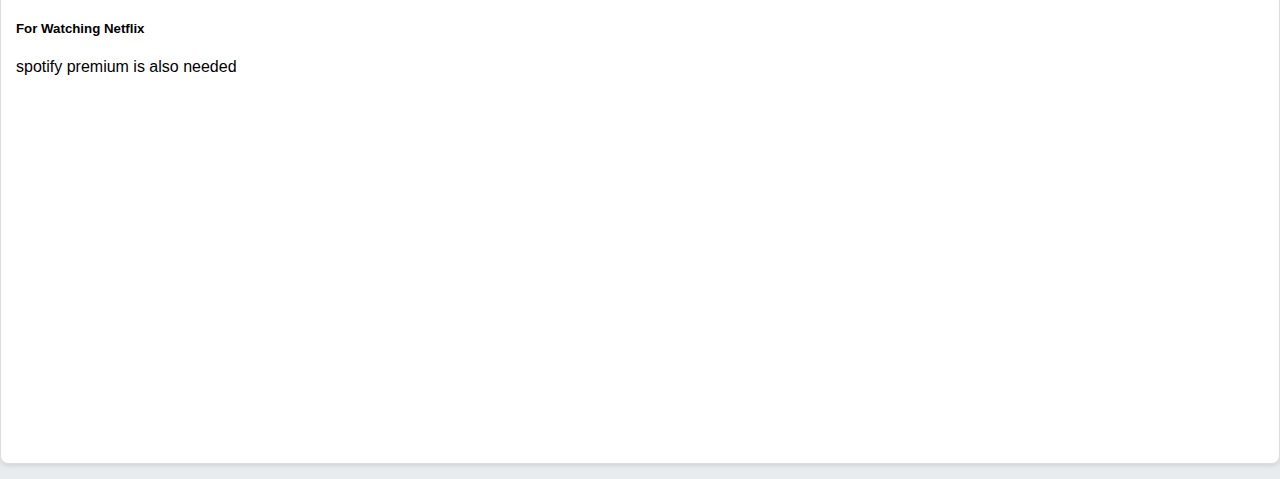
==== commit 0072d5ac: "Update playlists.html" ====
--- a/playlists.html
+++ b/playlists.html
@@ -55,8 +55,8 @@
       <div class="col-md-6 col-lg-4">
         <div class="card playlist-card text-center">
           <div class="card-body">
-            <h5 class="card-title">Breakup</h5>
-            <p class="card-text">from beginning to end here you go through the stages of the failed relationsip </p>
+            <h5 class="card-title">m&m</h5>
+            <p class="card-text">the stages of the failed relationsip </p>
             <iframe style="border-radius:12px" src="https://open.spotify.com/embed/playlist/774NCQGFGEVm4Jv7pnPond?utm_source=generator" width="100%" height="352" frameBorder="0" allowfullscreen="" allow="autoplay; clipboard-write; encrypted-media; fullscreen; picture-in-picture" loading="lazy"></iframe>
           </div>
         </div>
@@ -66,8 +66,18 @@
         <div class="card playlist-card text-center">
           <div class="card-body">
             <h5 class="card-title">Stay Away From Me Please</h5>
-            <p class="card-text">explains why my love is the way it is</p>
+            <p class="card-text">a little auto-biographical</p>
             <iframe style="border-radius:12px" src="https://open.spotify.com/embed/playlist/6IVsz4G8jIz6TeNnv35D1b?utm_source=generator" width="100%" height="352" frameBorder="0" allowfullscreen="" allow="autoplay; clipboard-write; encrypted-media; fullscreen; picture-in-picture" loading="lazy"></iframe>
+          </div>
+        </div>
+      </div>
+      <!-- Piano -->
+      <div class="col-md-6 col-lg-4">
+        <div class="card playlist-card text-center">
+          <div class="card-body">
+            <h5 class="card-title">🎹</h5>
+            <p class="card-text">My favorite songs with the piano</p>
+            <iframe style="border-radius:12px" src="https://open.spotify.com/embed/playlist/1JD4aT9jdrplB9L7JnzqRz?utm_source=generator" width="100%" height="352" frameBorder="0" allowfullscreen="" allow="autoplay; clipboard-write; encrypted-media; fullscreen; picture-in-picture" loading="lazy"></iframe>
           </div>
         </div>
       </div>
@@ -82,7 +92,7 @@
         <div class="card playlist-card text-center">
           <div class="card-body">
             <h5 class="card-title">Acoustic | Chill</h5>
-            <p class="card-text">soundtrack adequate for when you're at a coffee shop</p>
+            <p class="card-text">soundtrack adequate for when you're at the coffee shop</p>
             <iframe style="border-radius:12px" src="https://open.spotify.com/embed/playlist/2s6W6DbkvQEpqPdWv42Kbc?utm_source=generator" width="100%" height="352" frameBorder="0" allowfullscreen="" allow="autoplay; clipboard-write; encrypted-media; fullscreen; picture-in-picture" loading="lazy"></iframe>
           </div>
         </div>
@@ -167,7 +177,7 @@
         <div class="card playlist-card text-center">
           <div class="card-body">
             <h5 class="card-title">Night Drives</h5>
-            <p class="card-text">at the end of the day, what do we get?</p>
+            <p class="card-text">main character at night</p>
             <iframe style="border-radius:12px" src="https://open.spotify.com/embed/playlist/7I0uxzDtRSHemz4lQjhBU8?utm_source=generator" width="100%" height="352" frameBorder="0" allowfullscreen="" allow="autoplay; clipboard-write; encrypted-media; fullscreen; picture-in-picture" loading="lazy"></iframe>
           </div>
         </div>
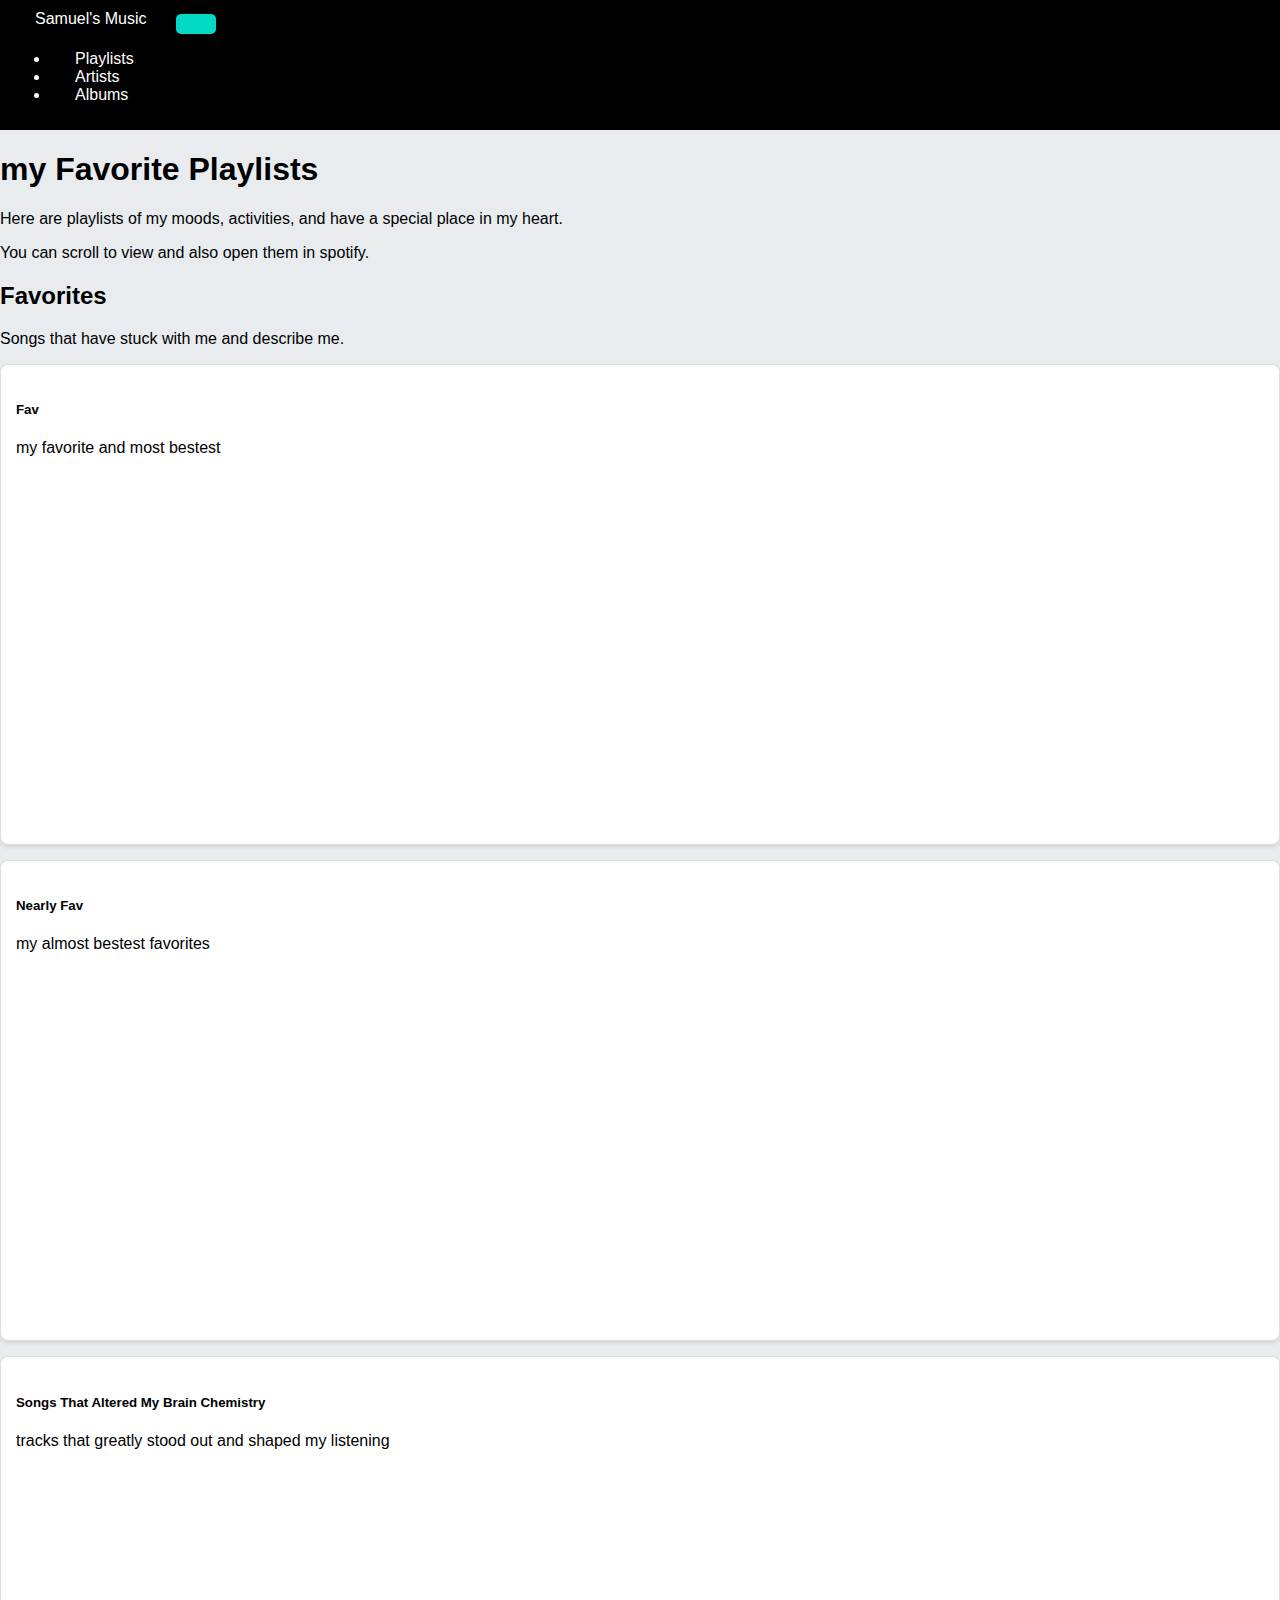
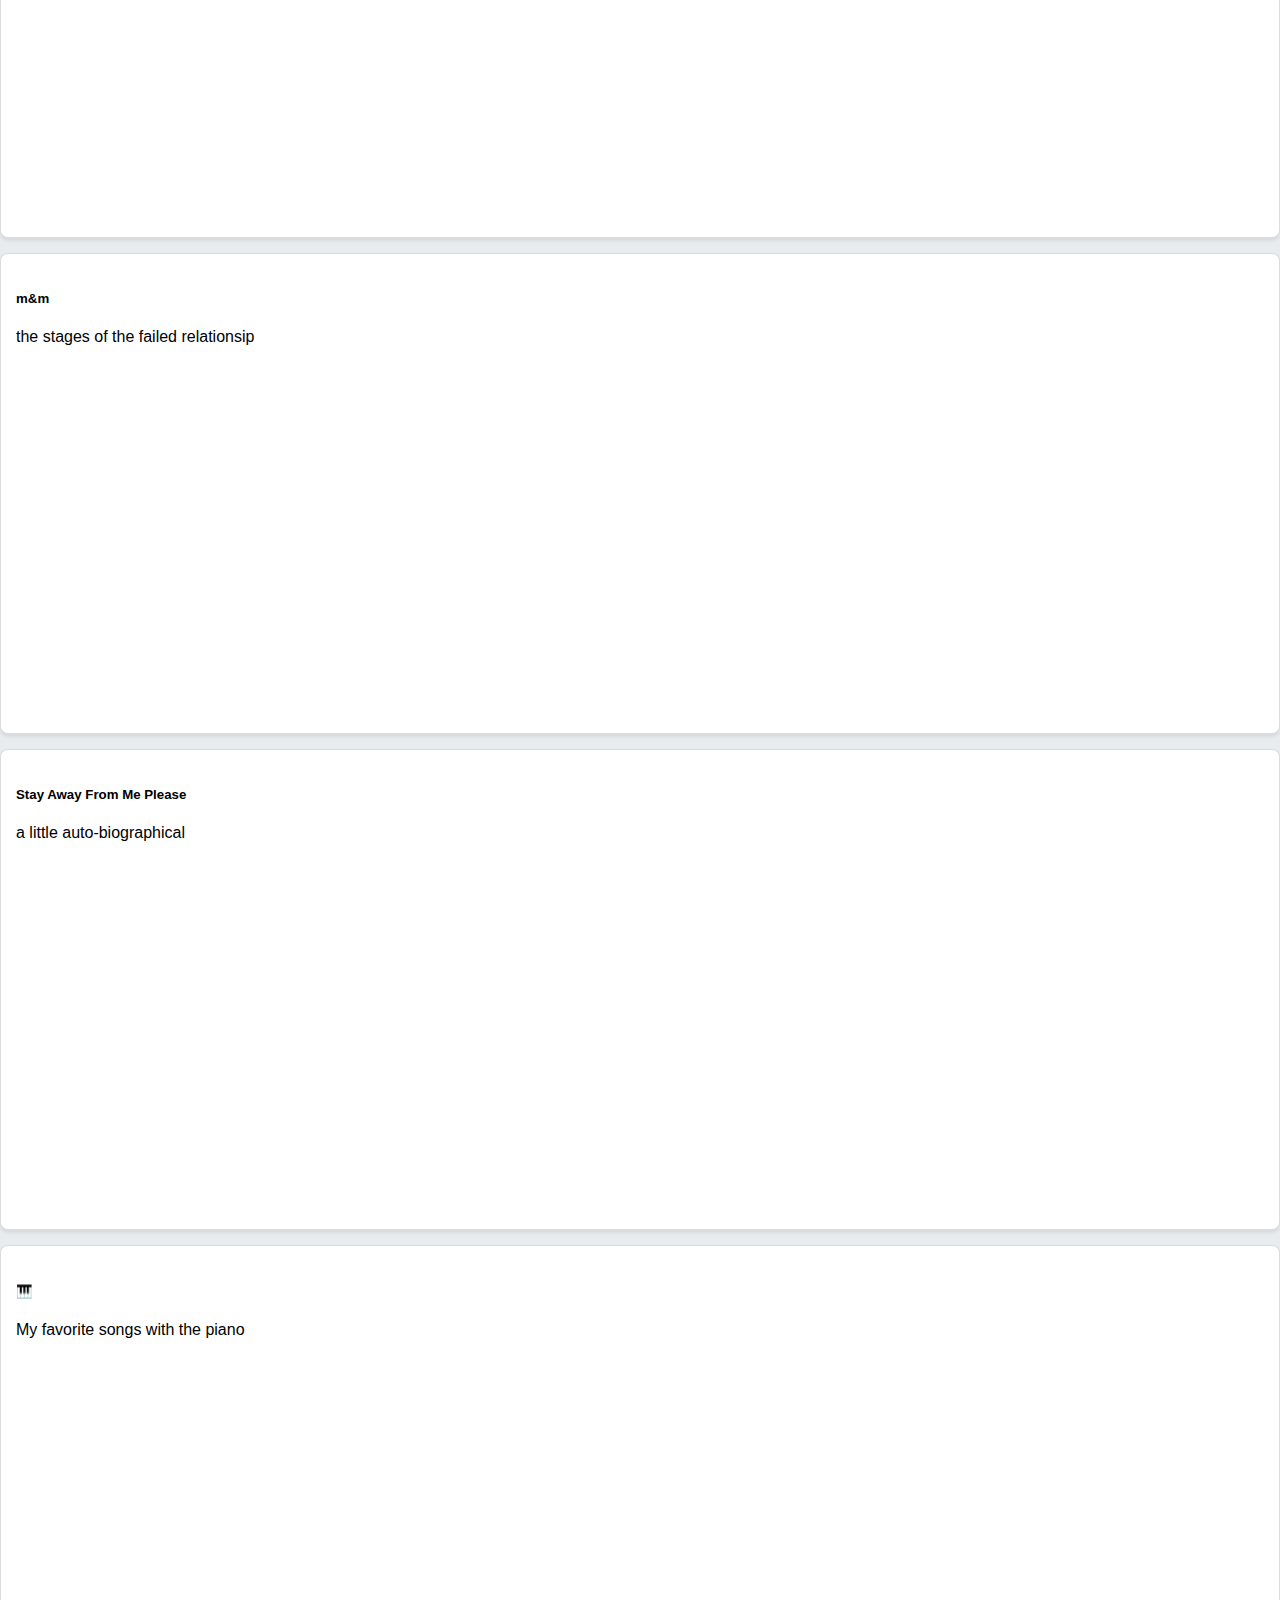
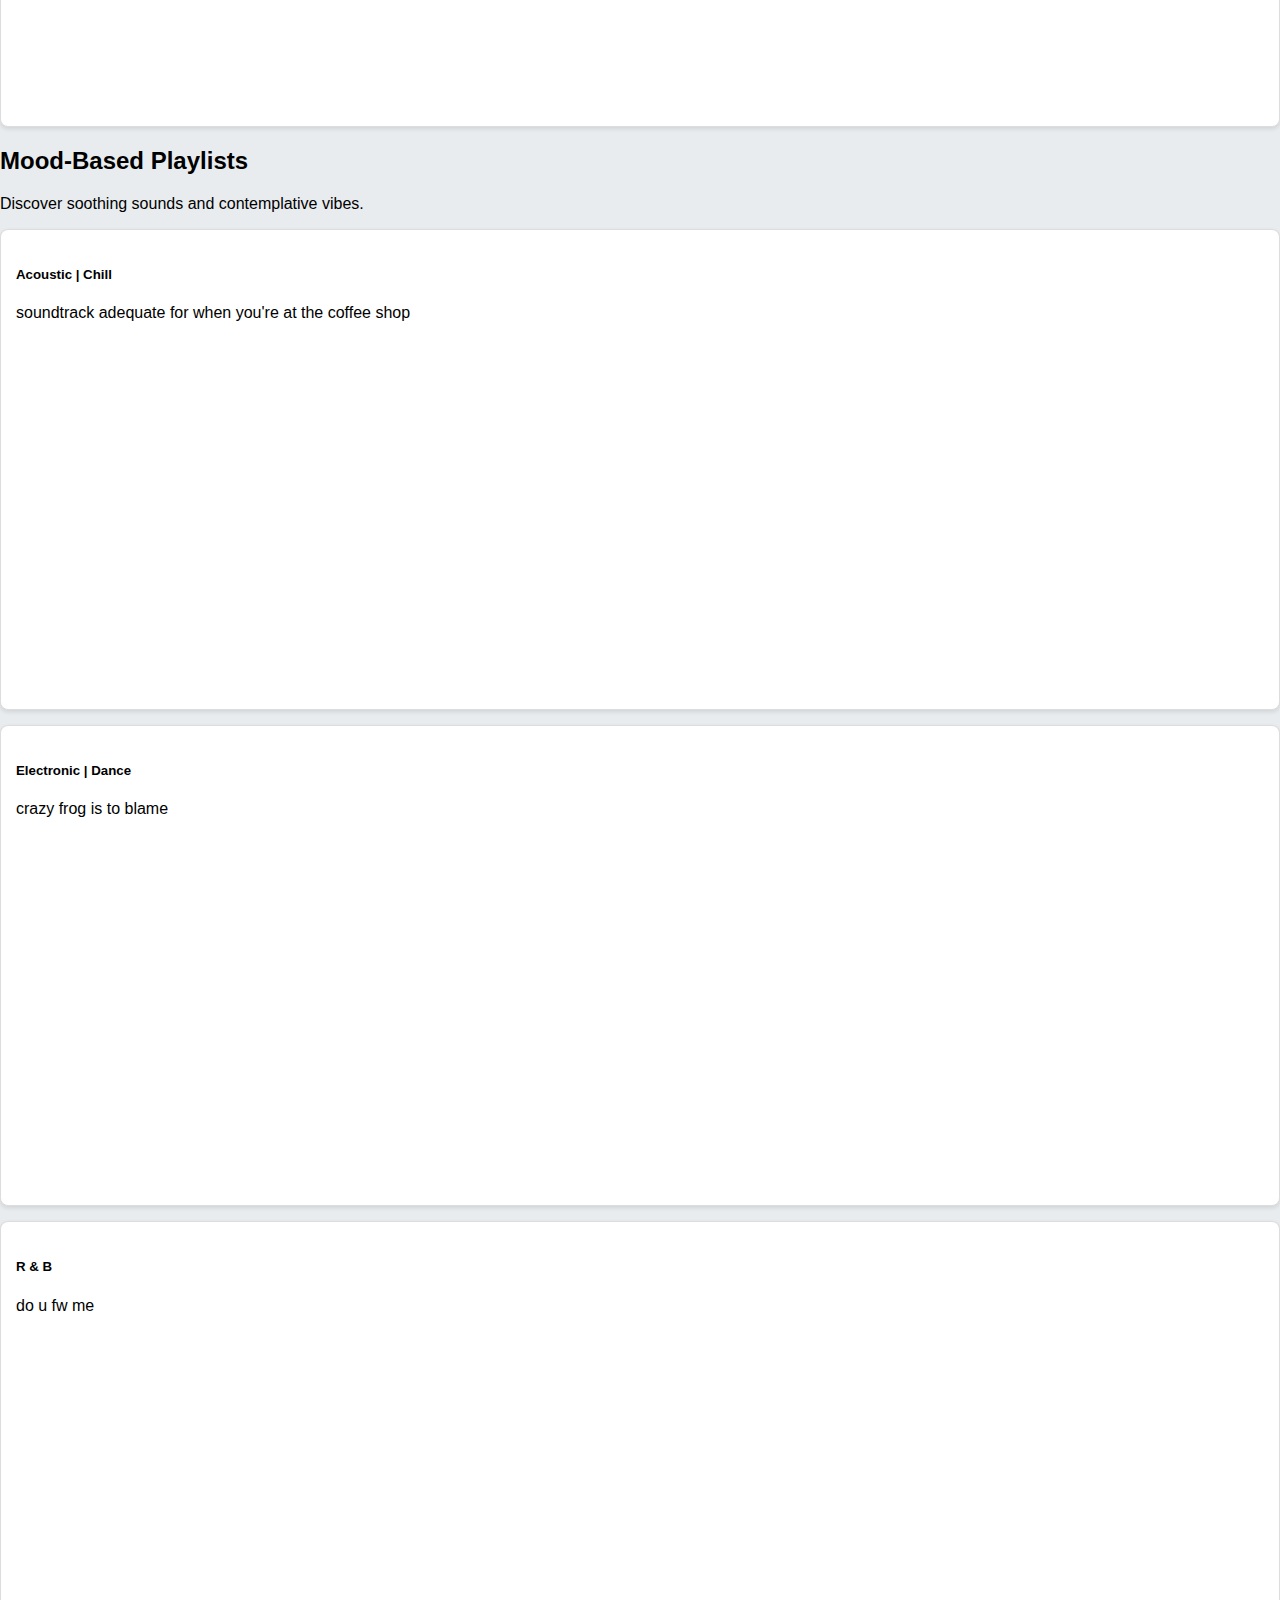
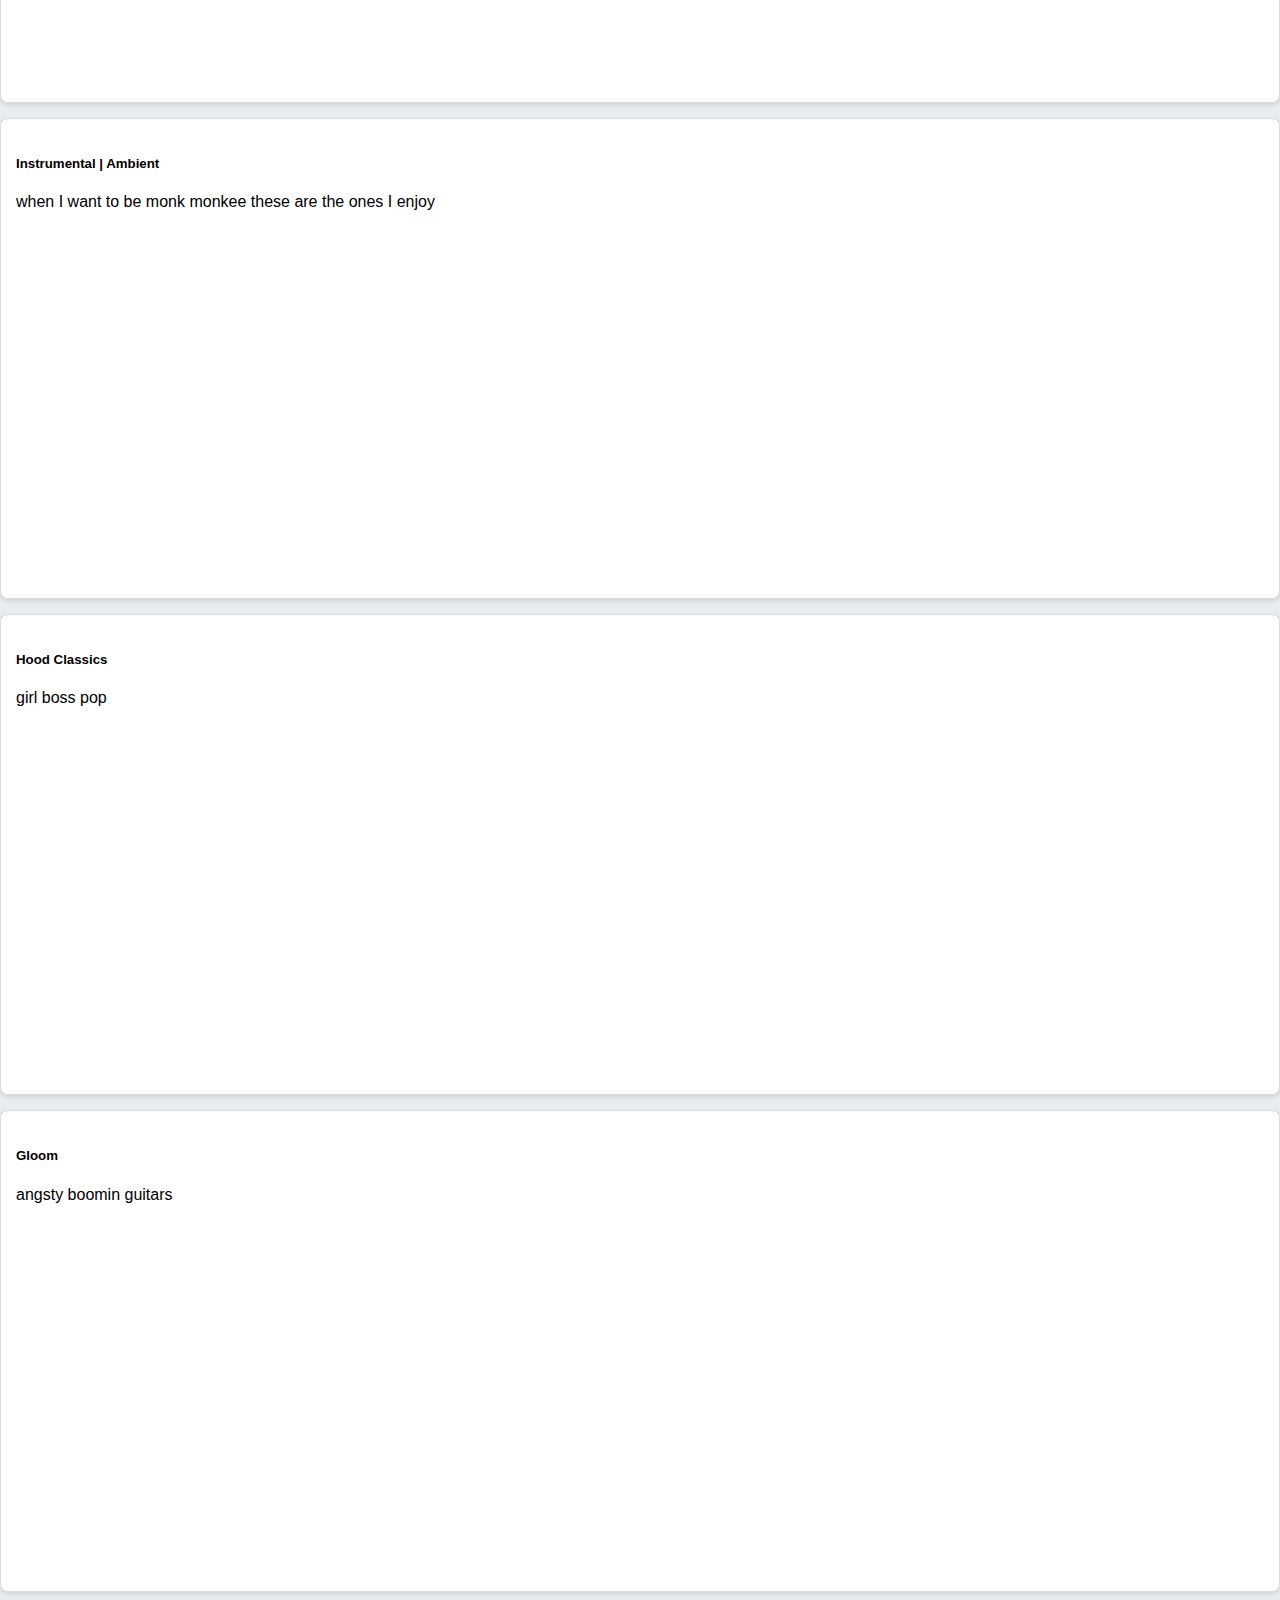
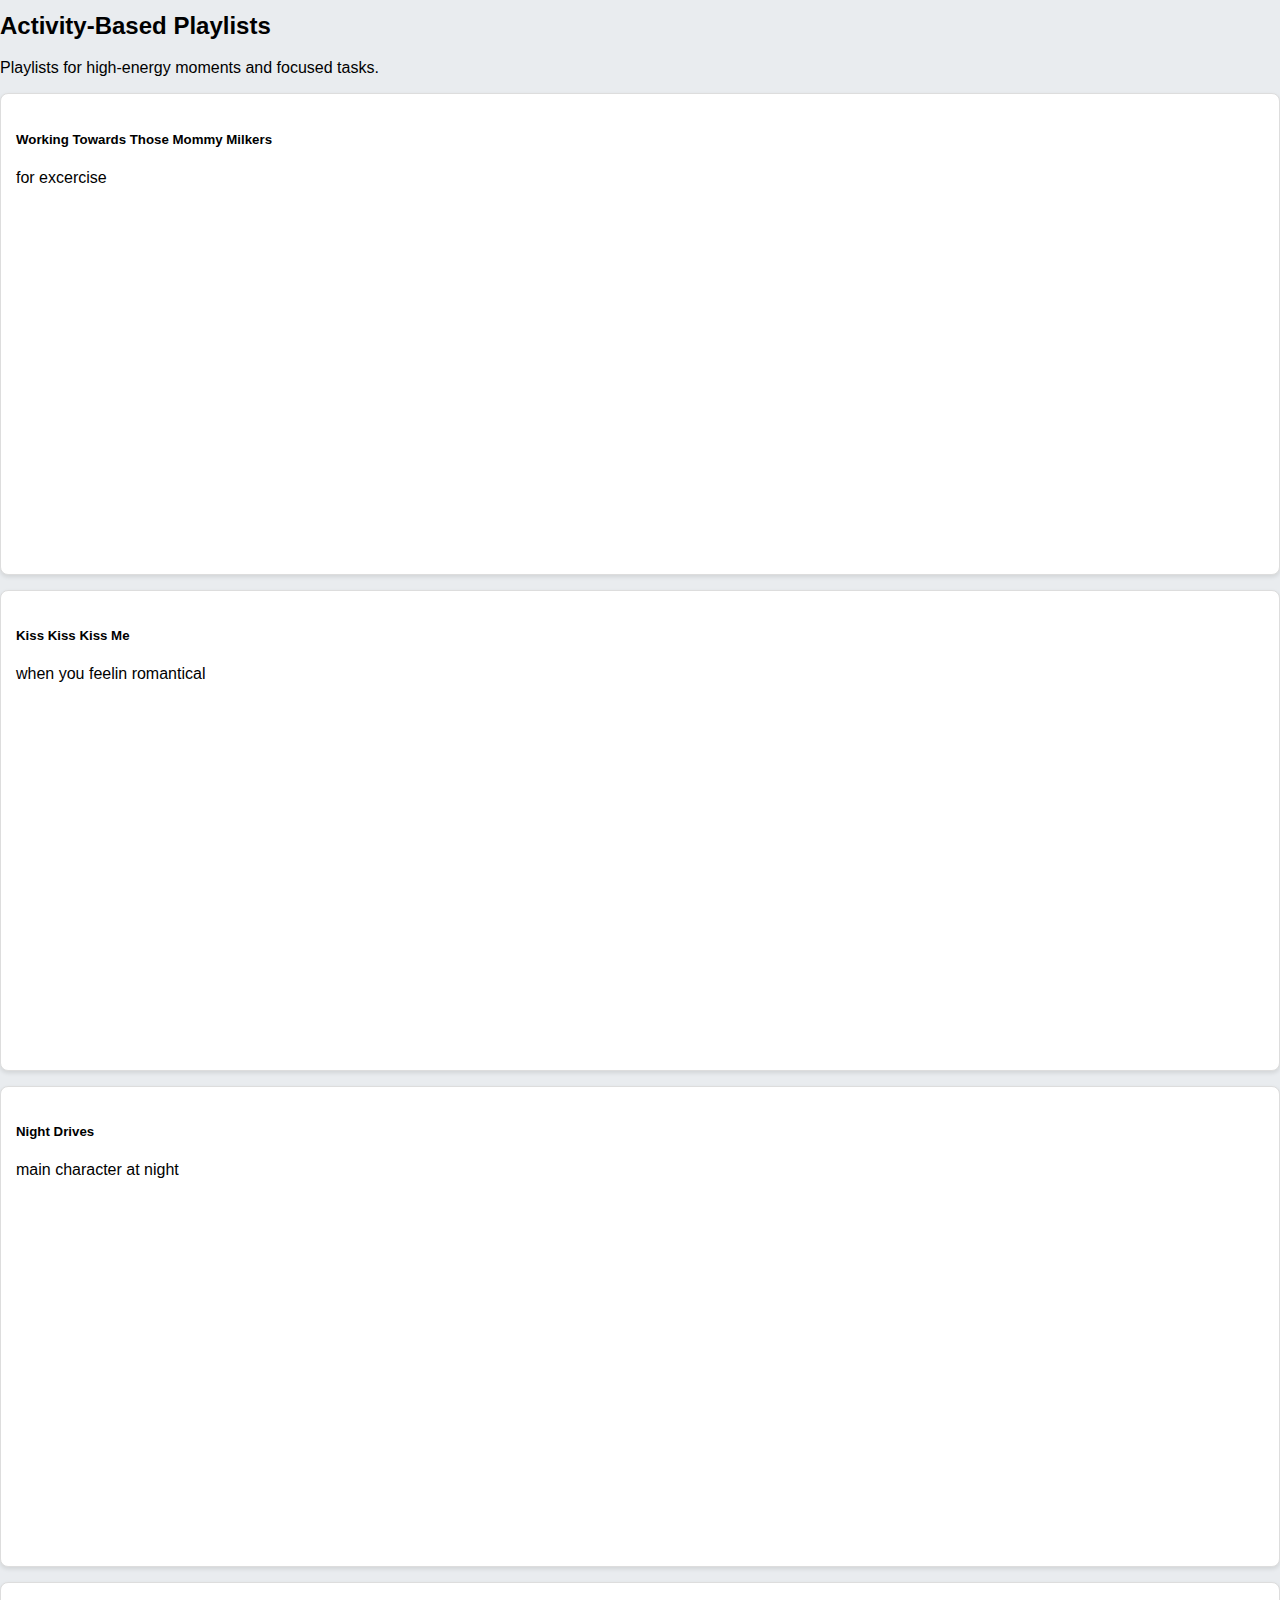
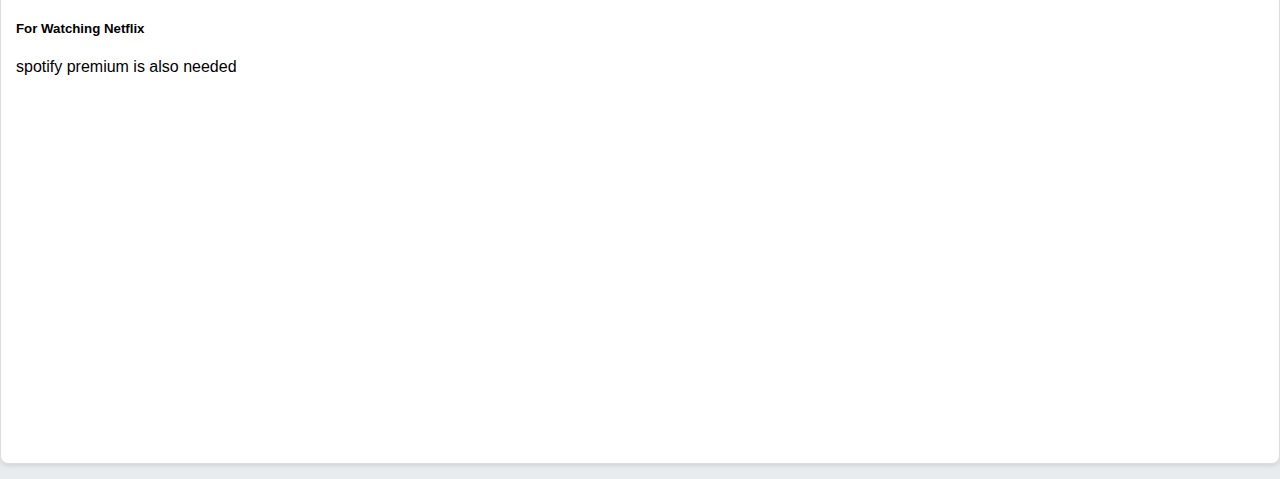
==== commit 86b69867: "Update playlists.html" ====
--- a/playlists.html
+++ b/playlists.html
@@ -13,7 +13,7 @@
   <div id="navbar-placeholder"></div>
 
   <div class="container mt-4">
-    <h1 class="text-center mb-3">My Favorite Playlists</h1>
+    <h1 class="text-center mb-3">my Favorite Playlists</h1>
     <p class="fs-5 text-center">Here are playlists of my moods, activities, and have a special place in my heart.</p>
     <p class="fs-6 text-muted text-center">You can scroll to view and also open them in spotify.</p>
 
